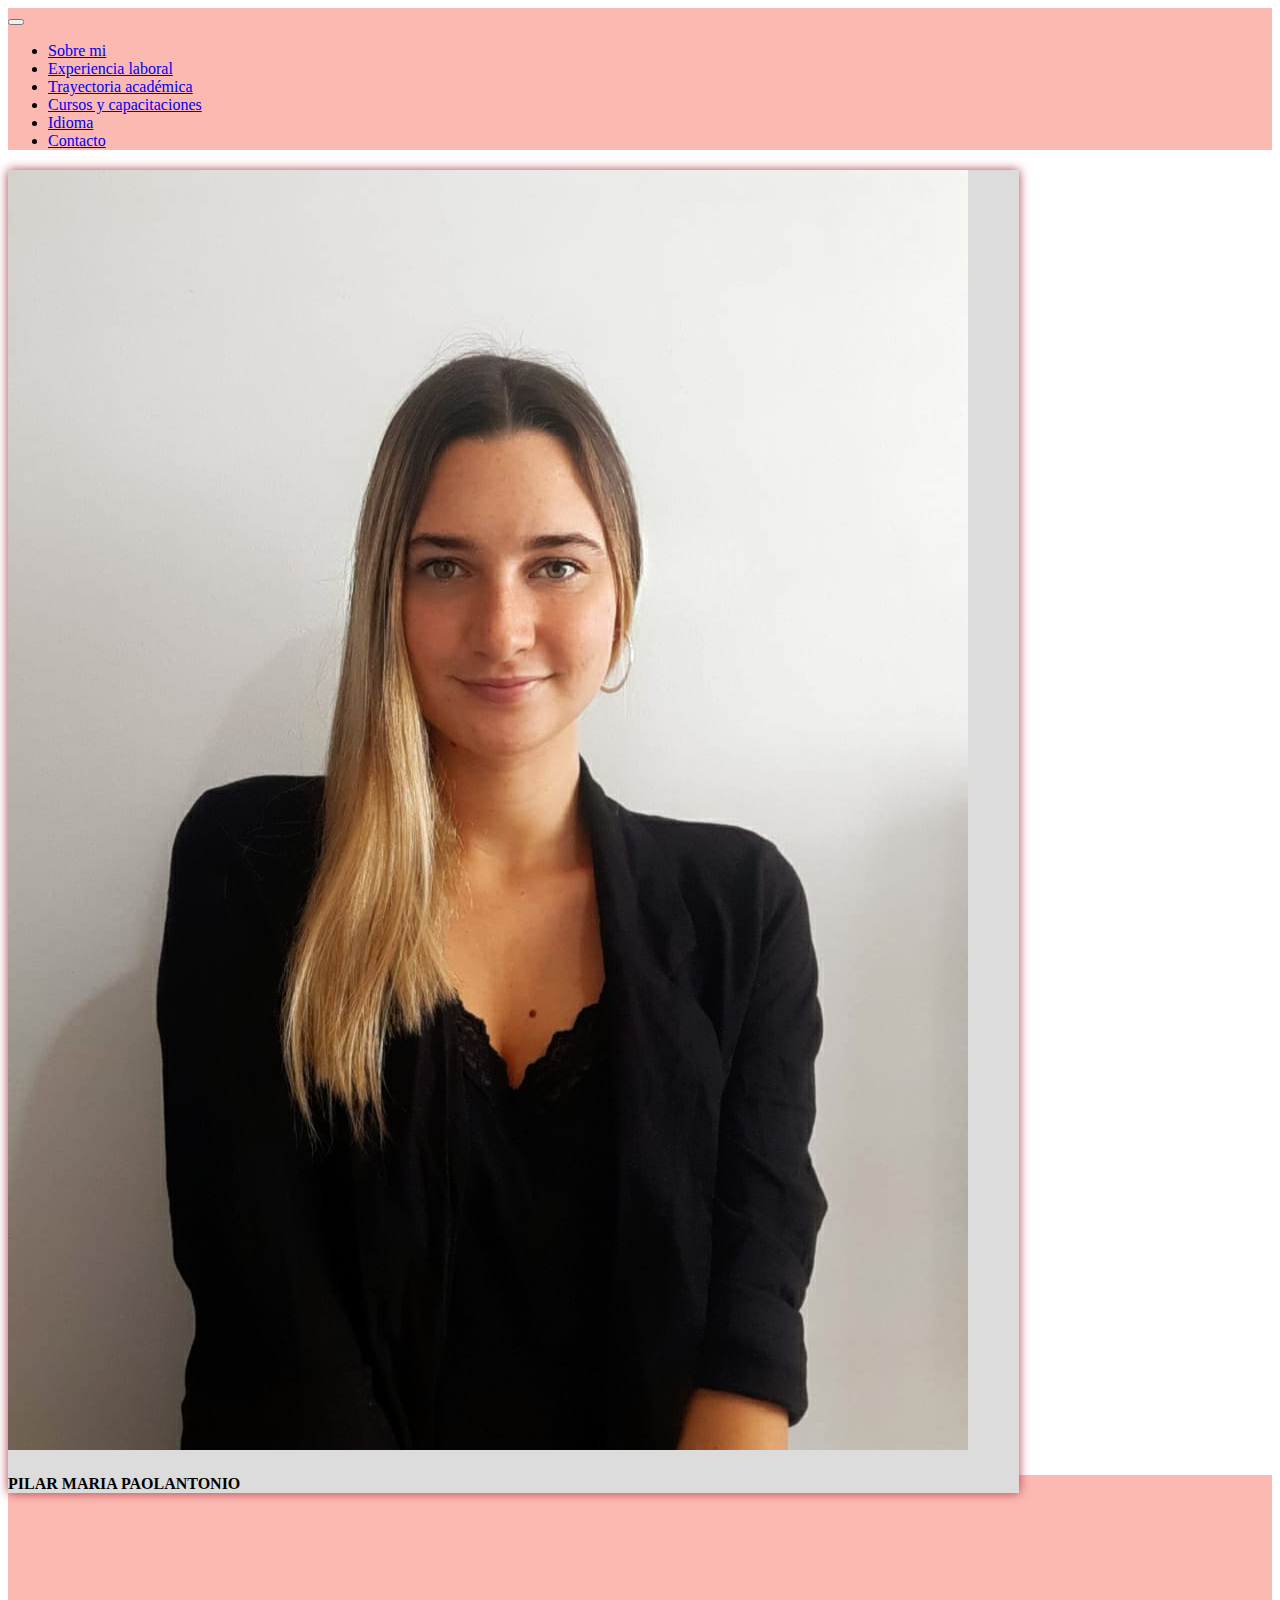
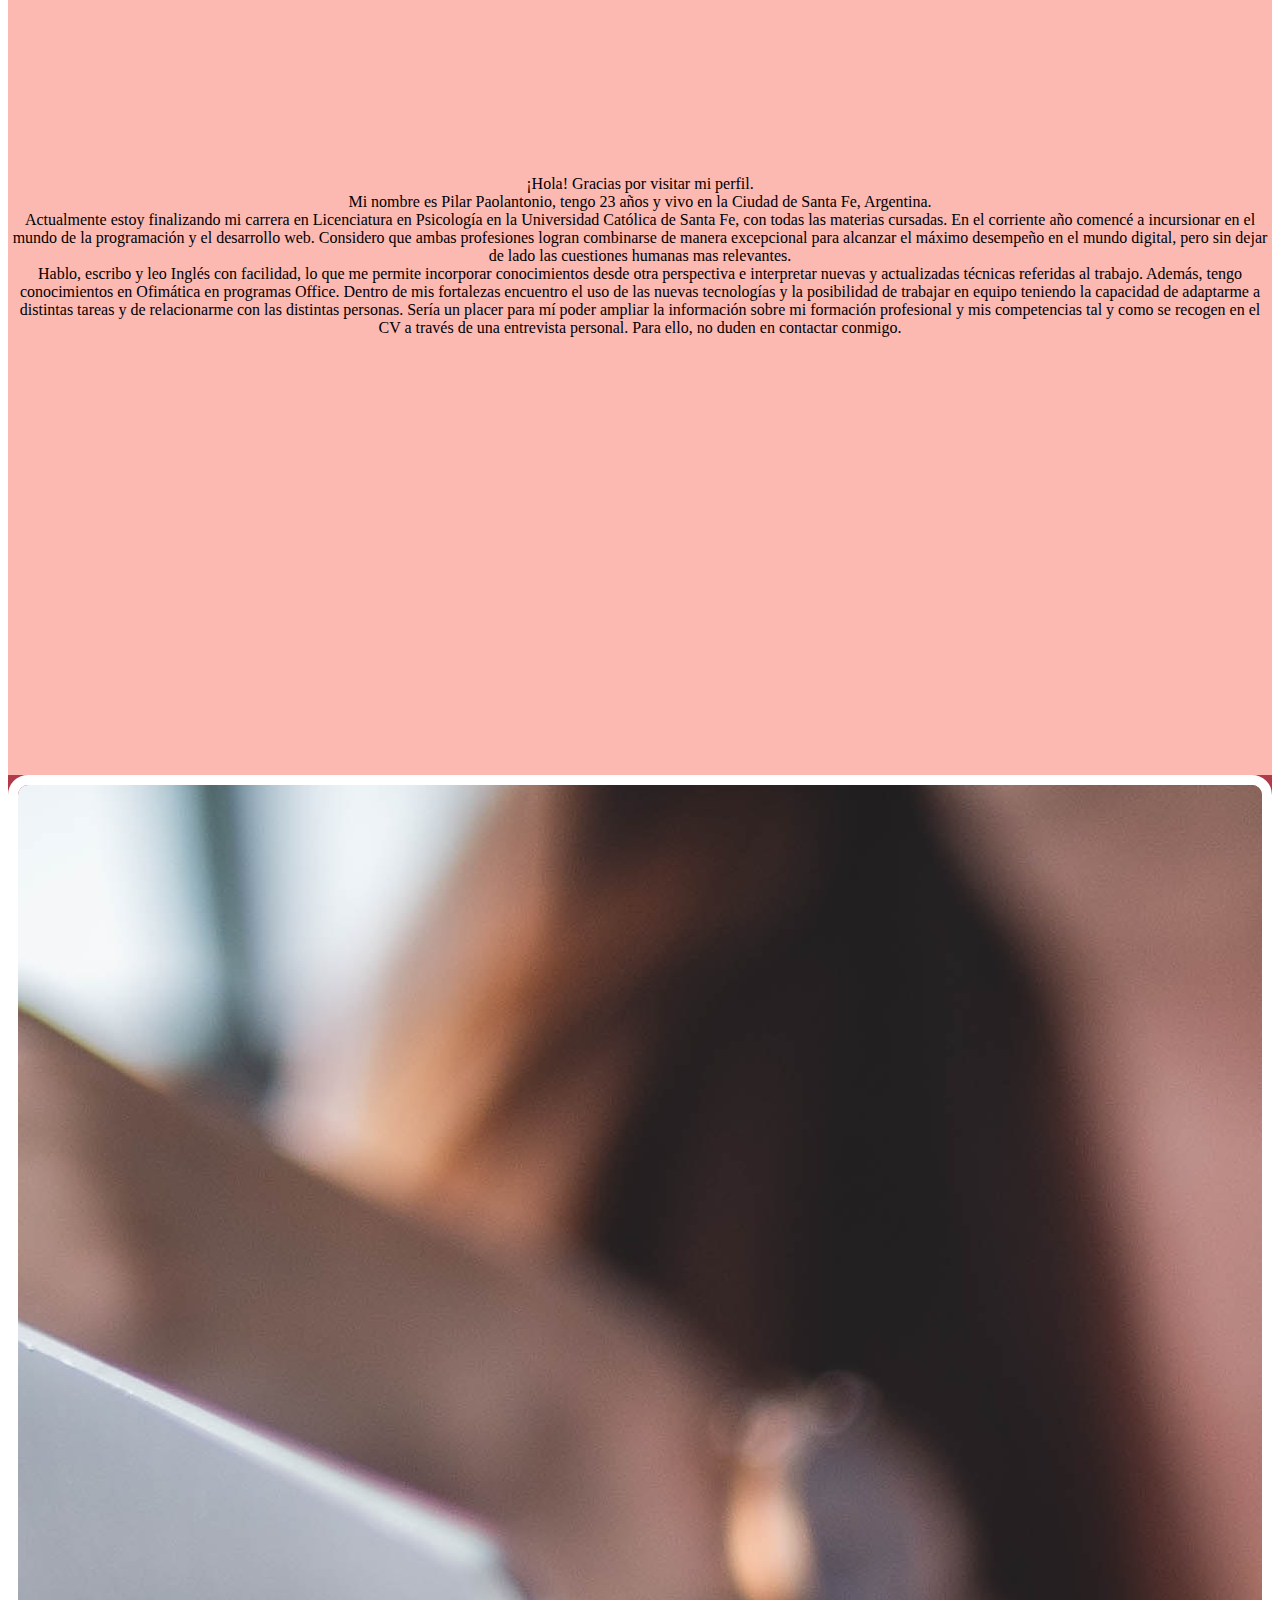
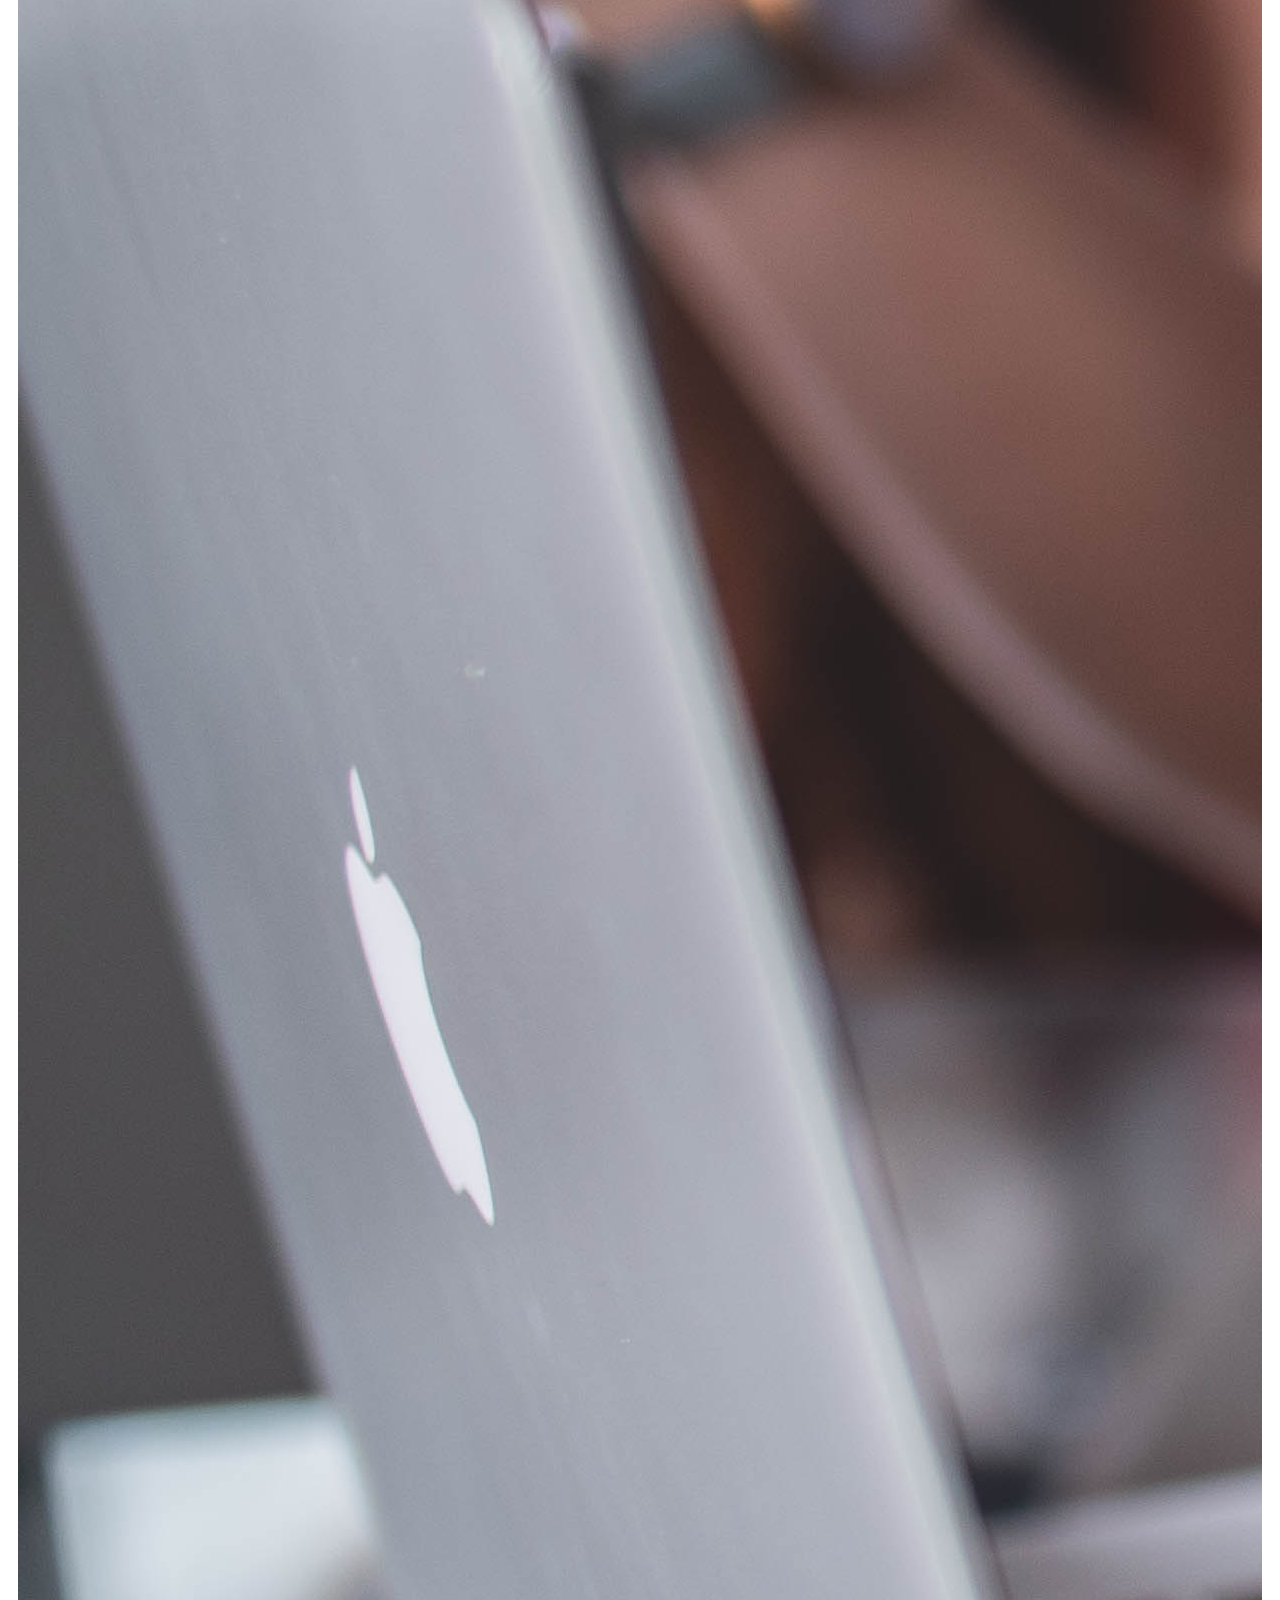
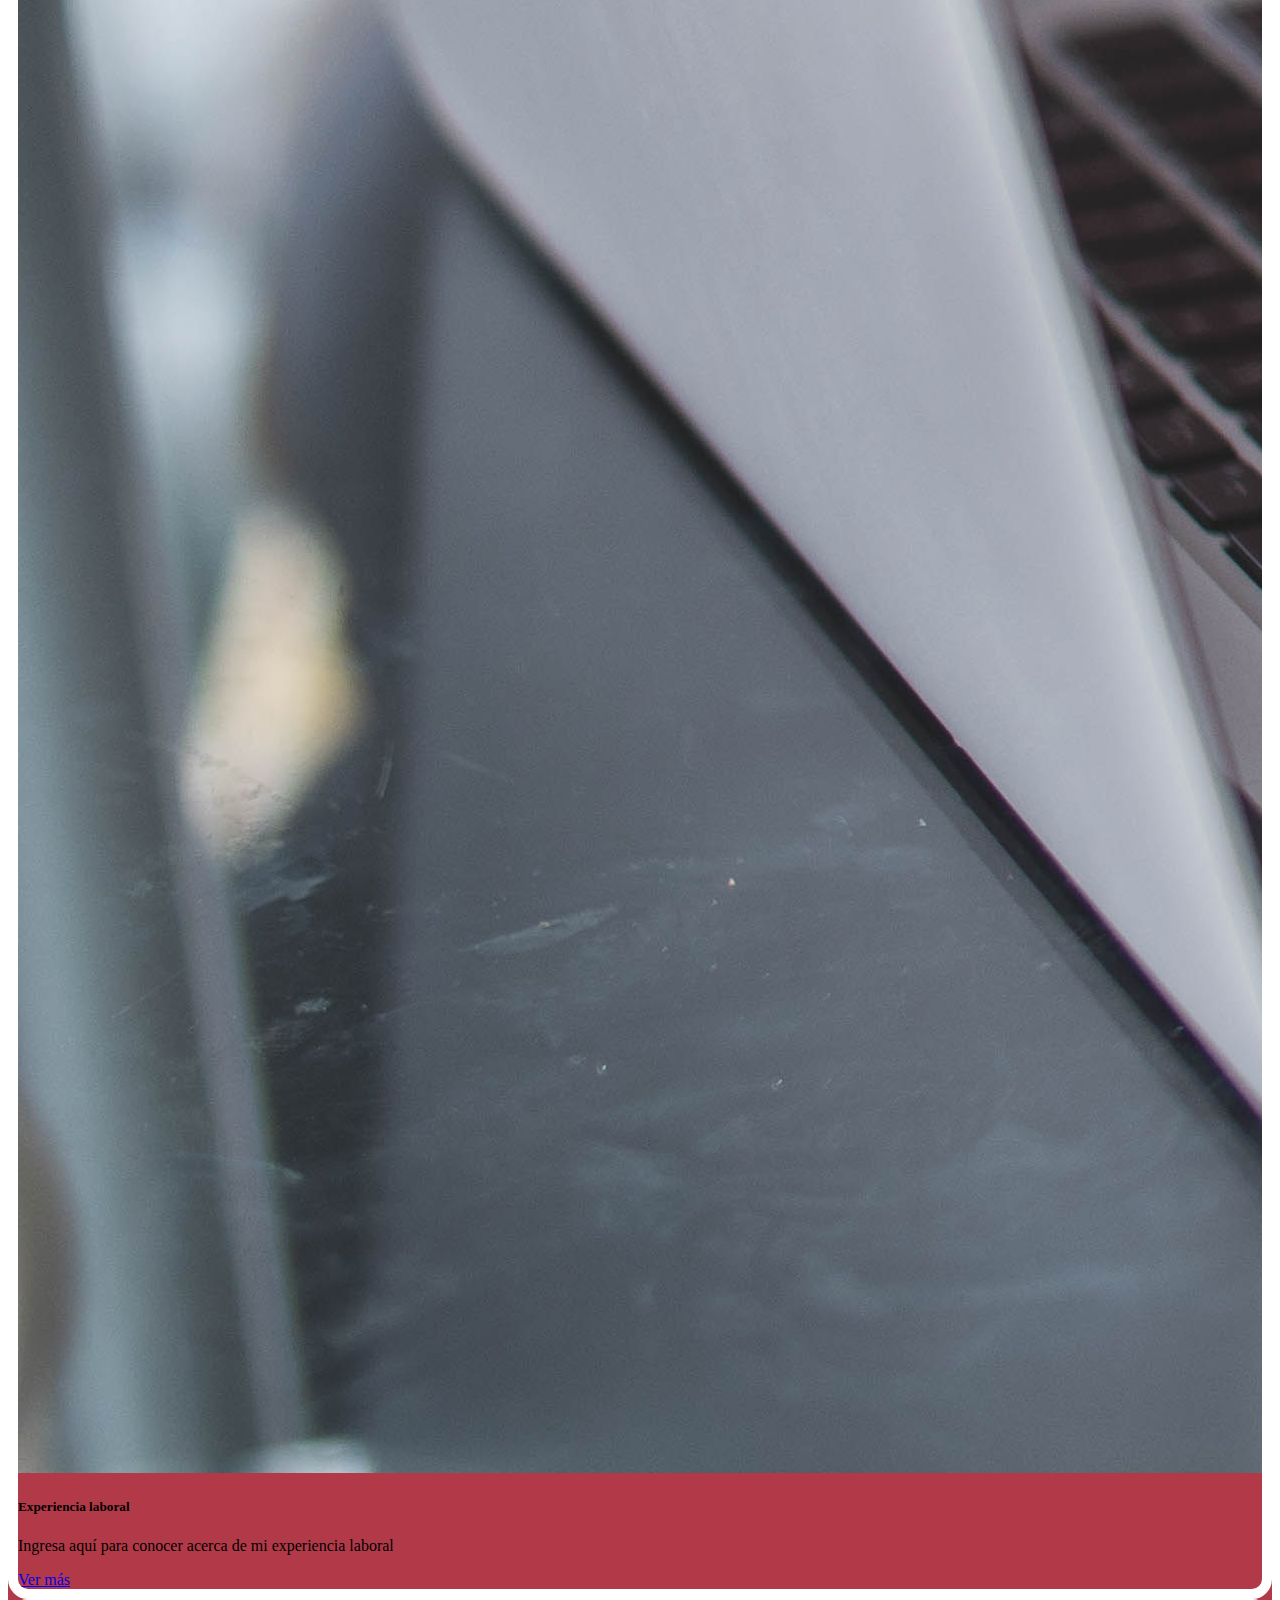
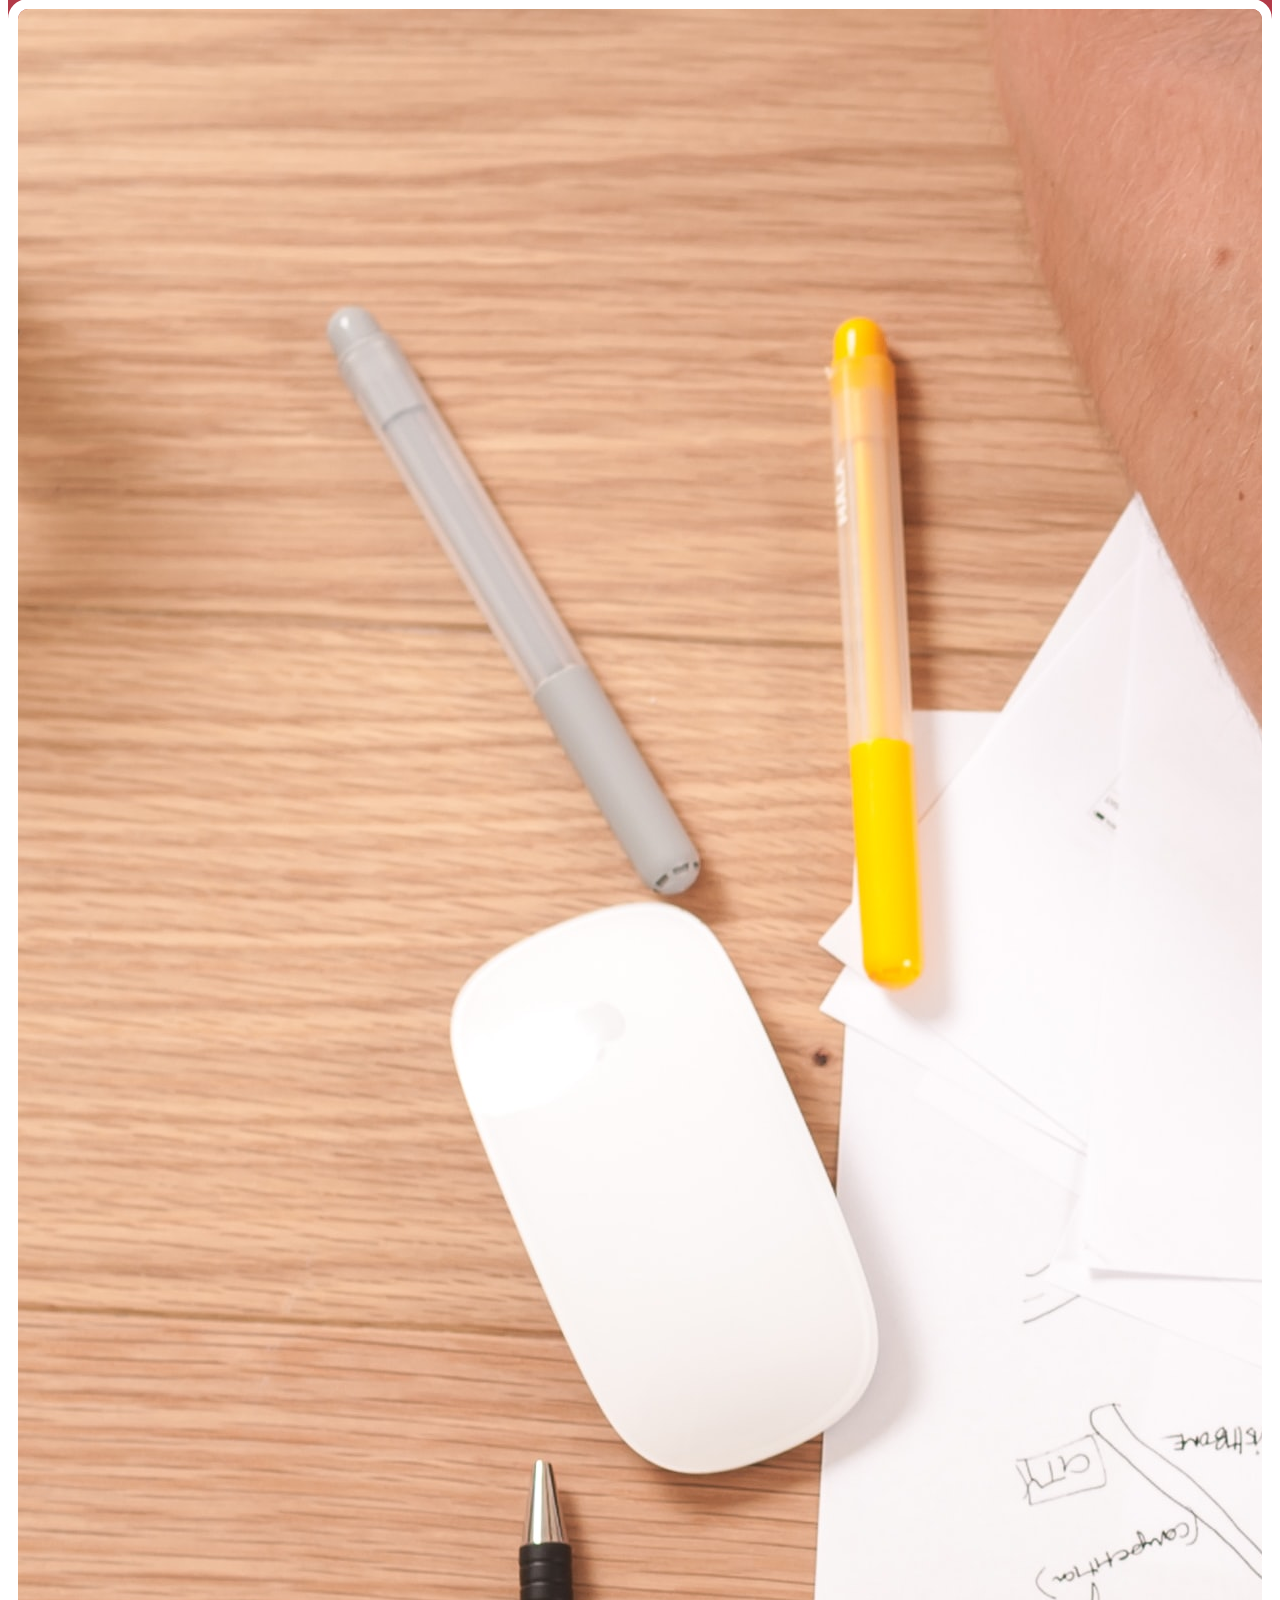
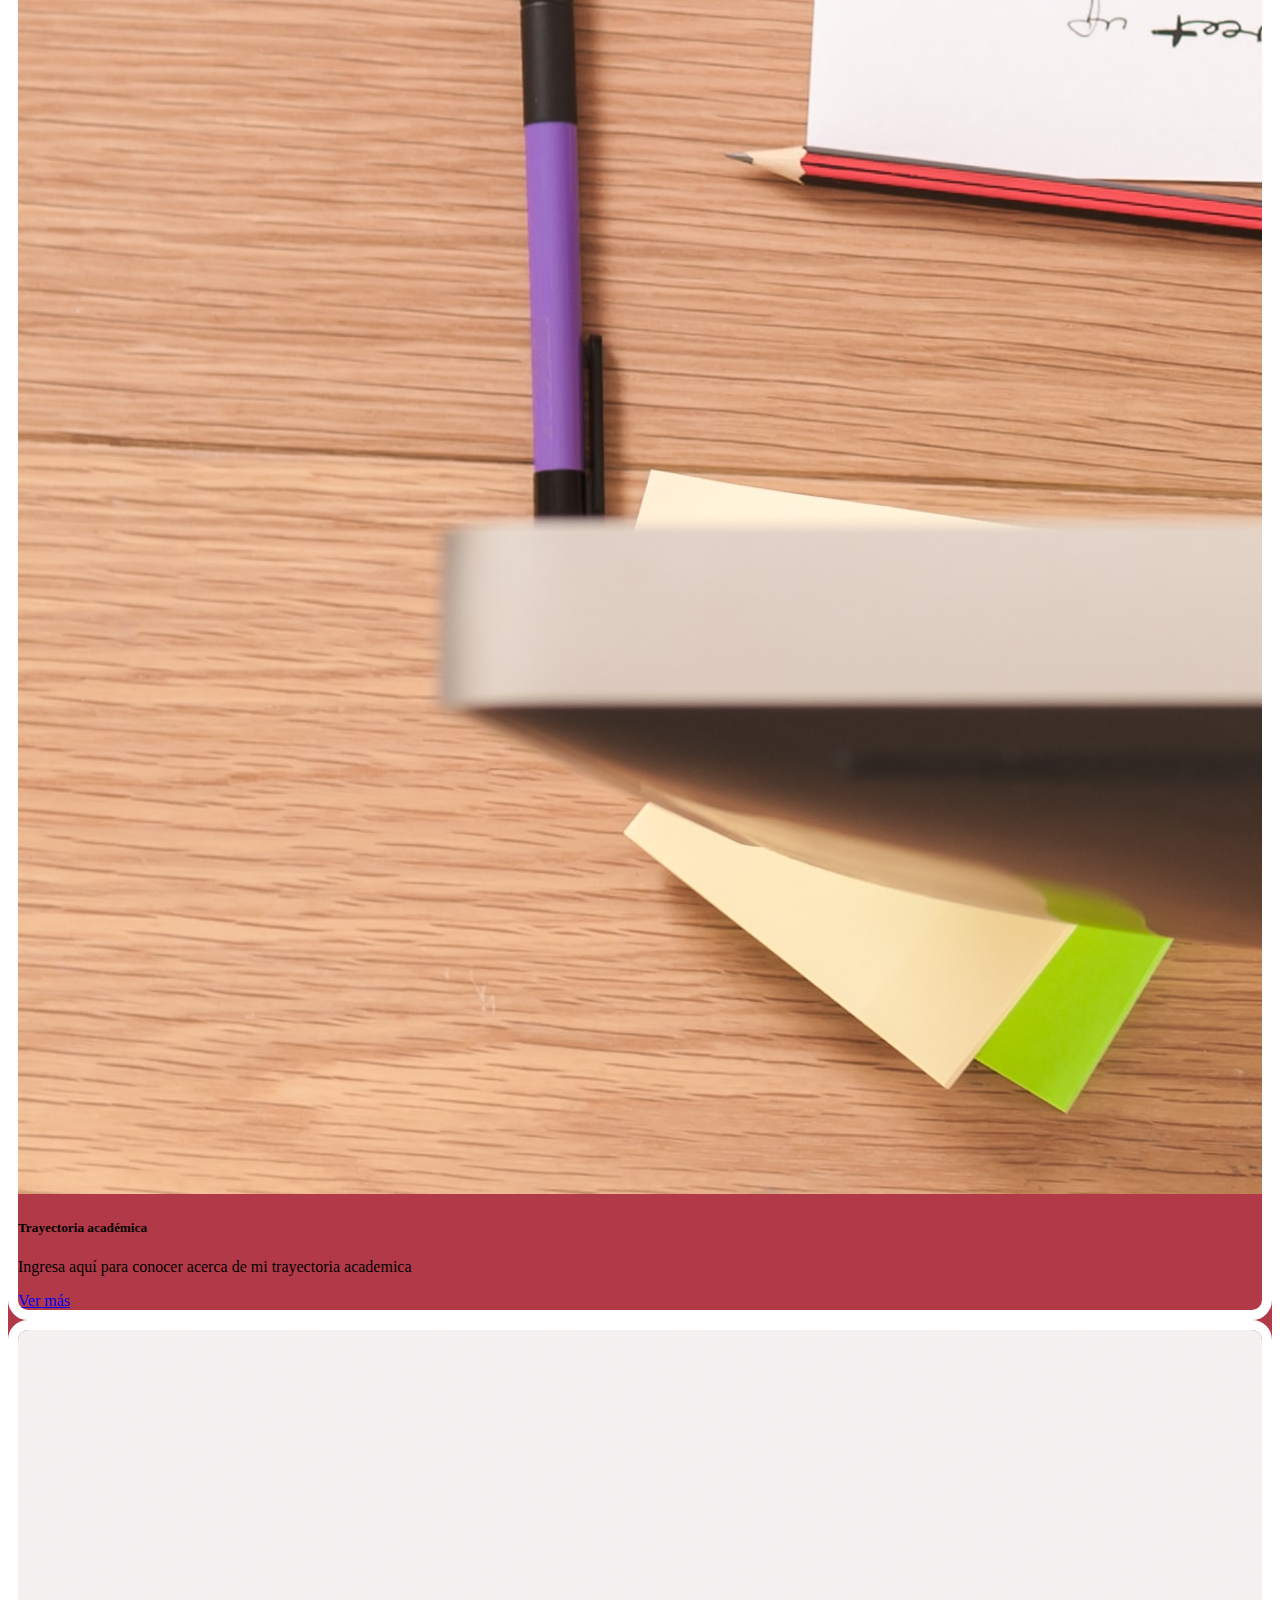
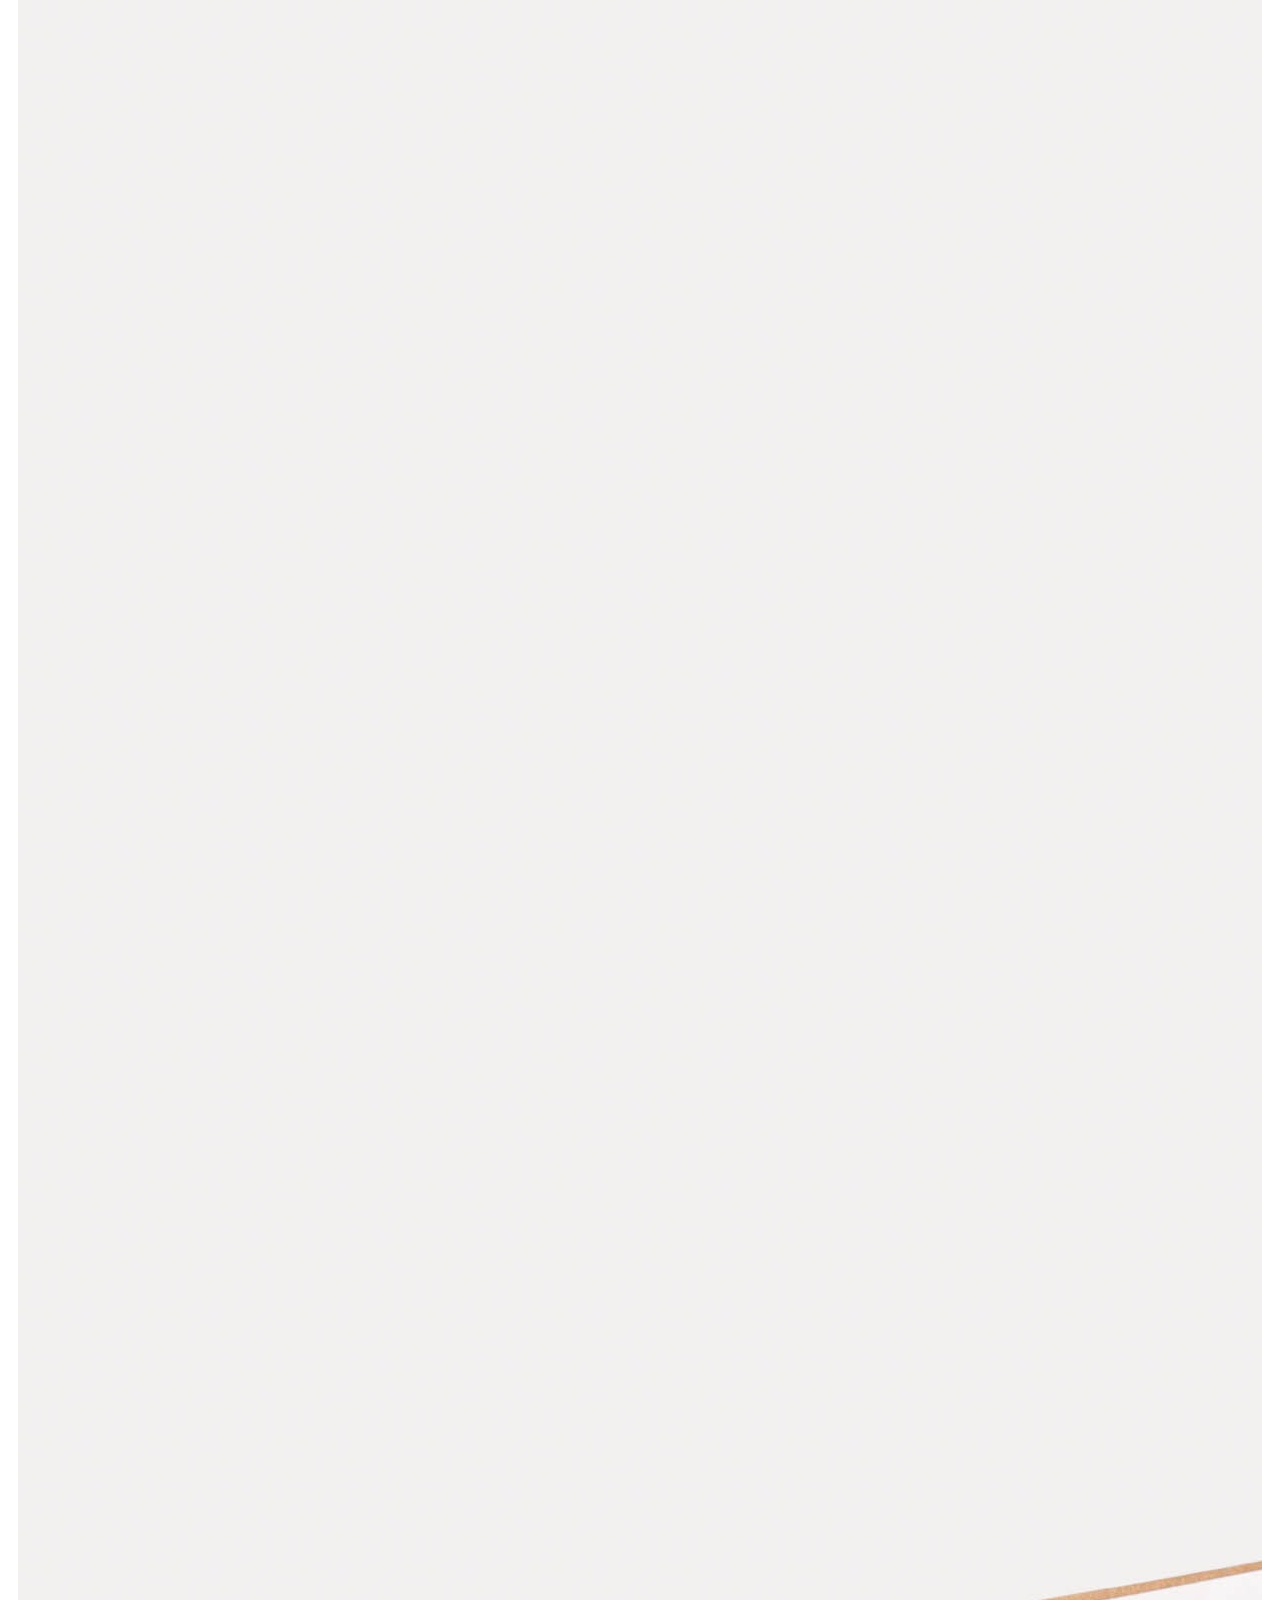
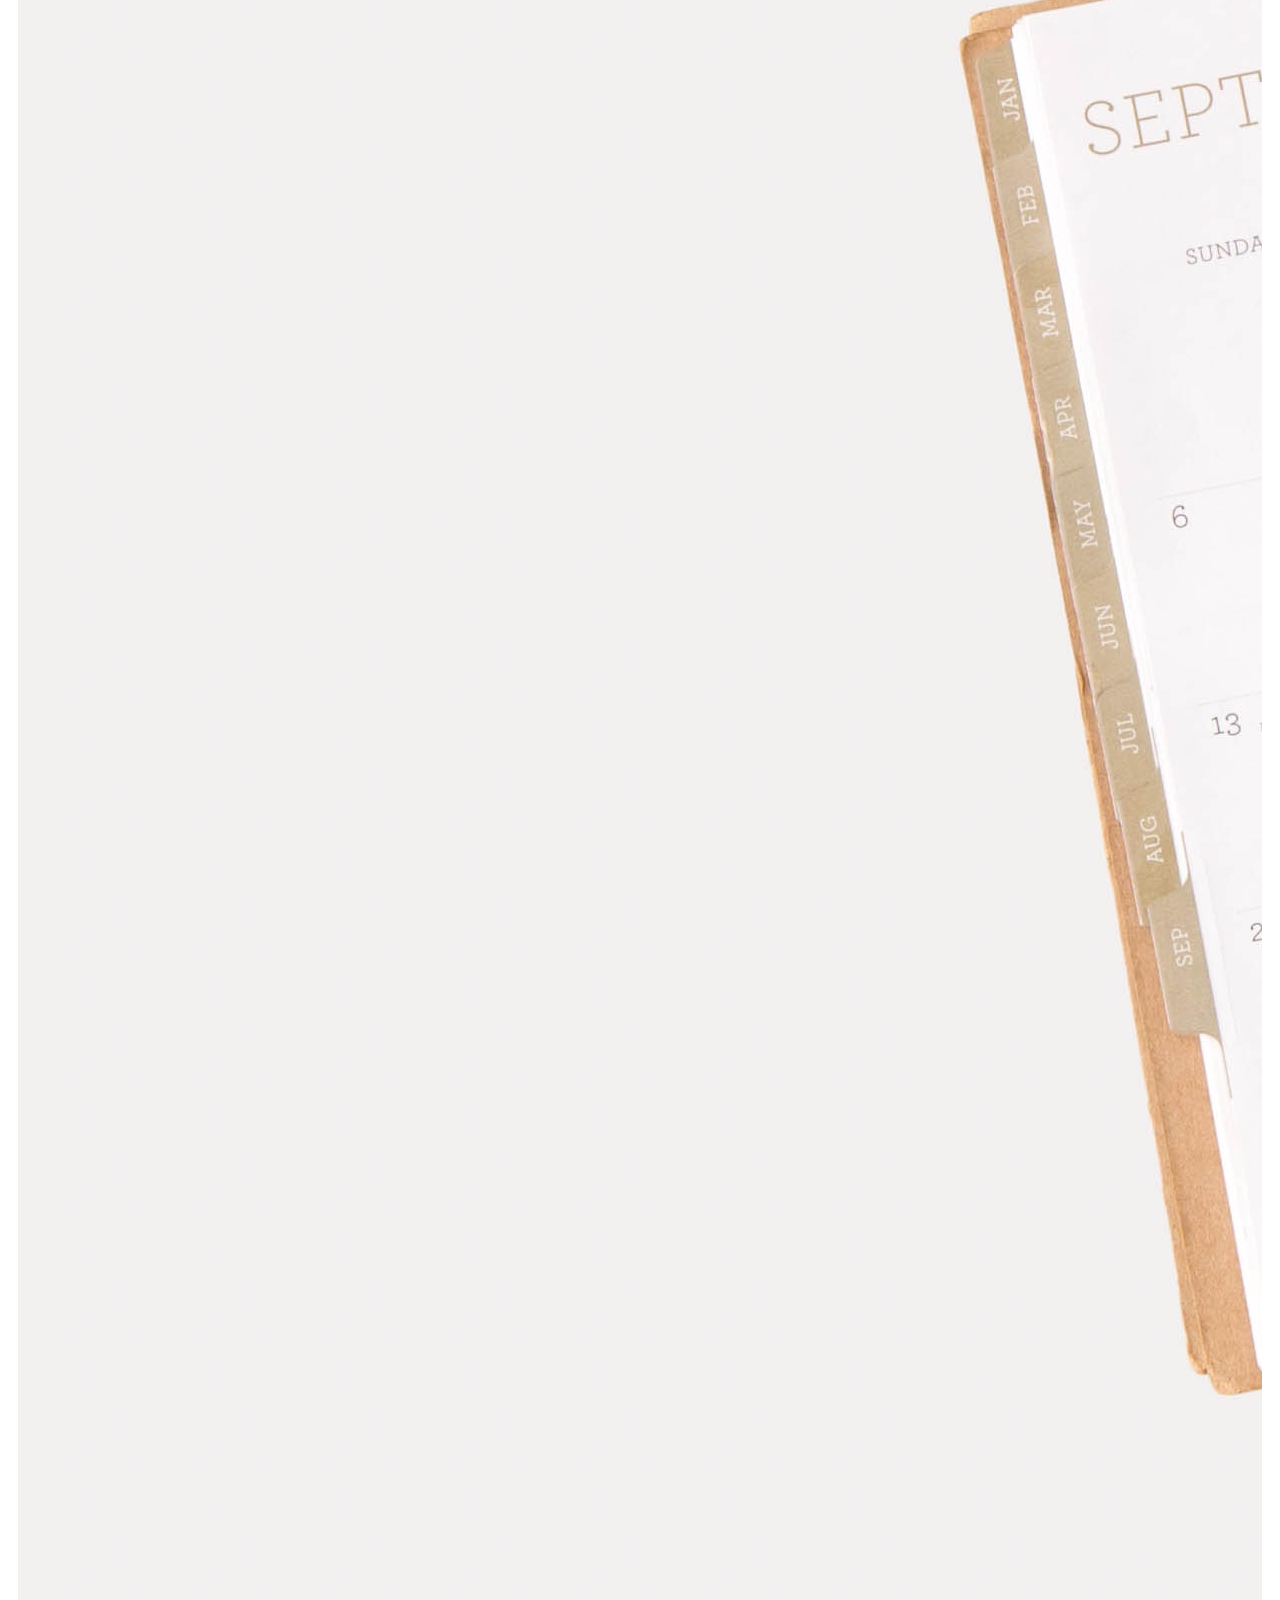
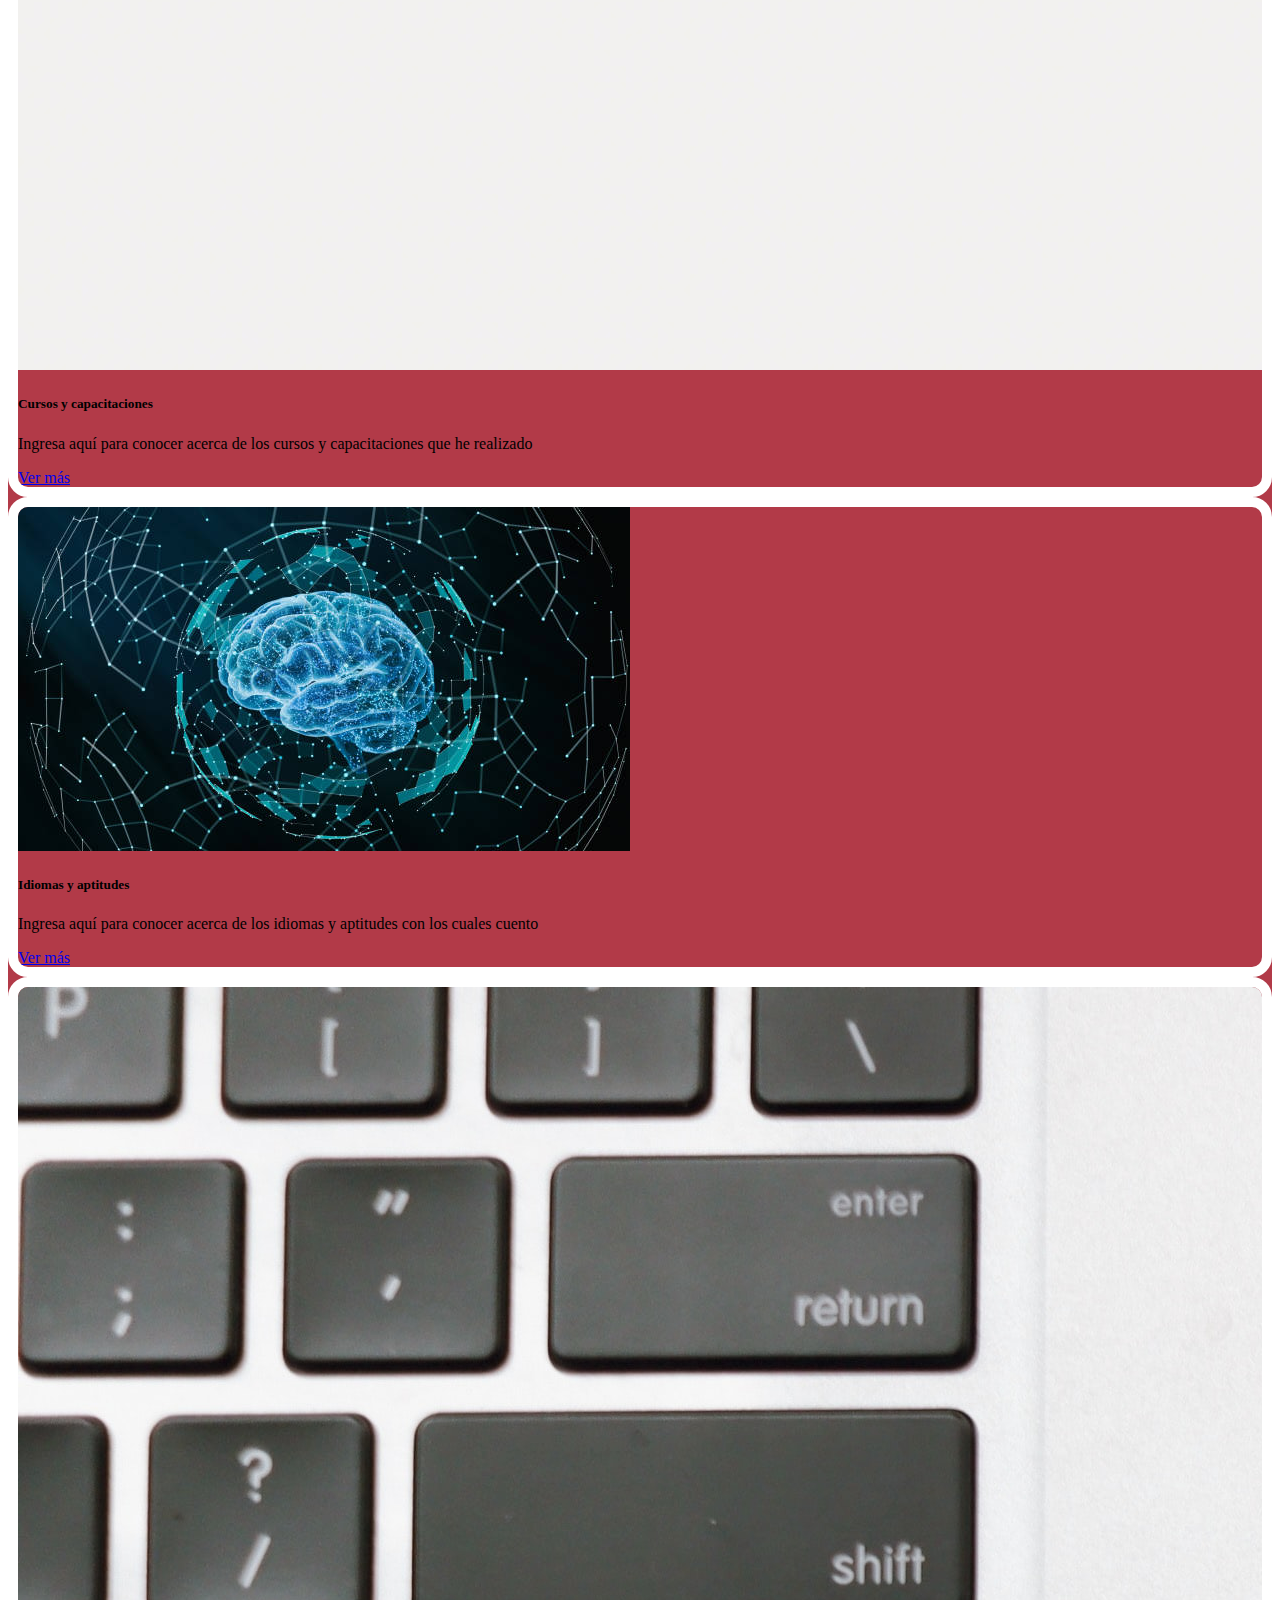
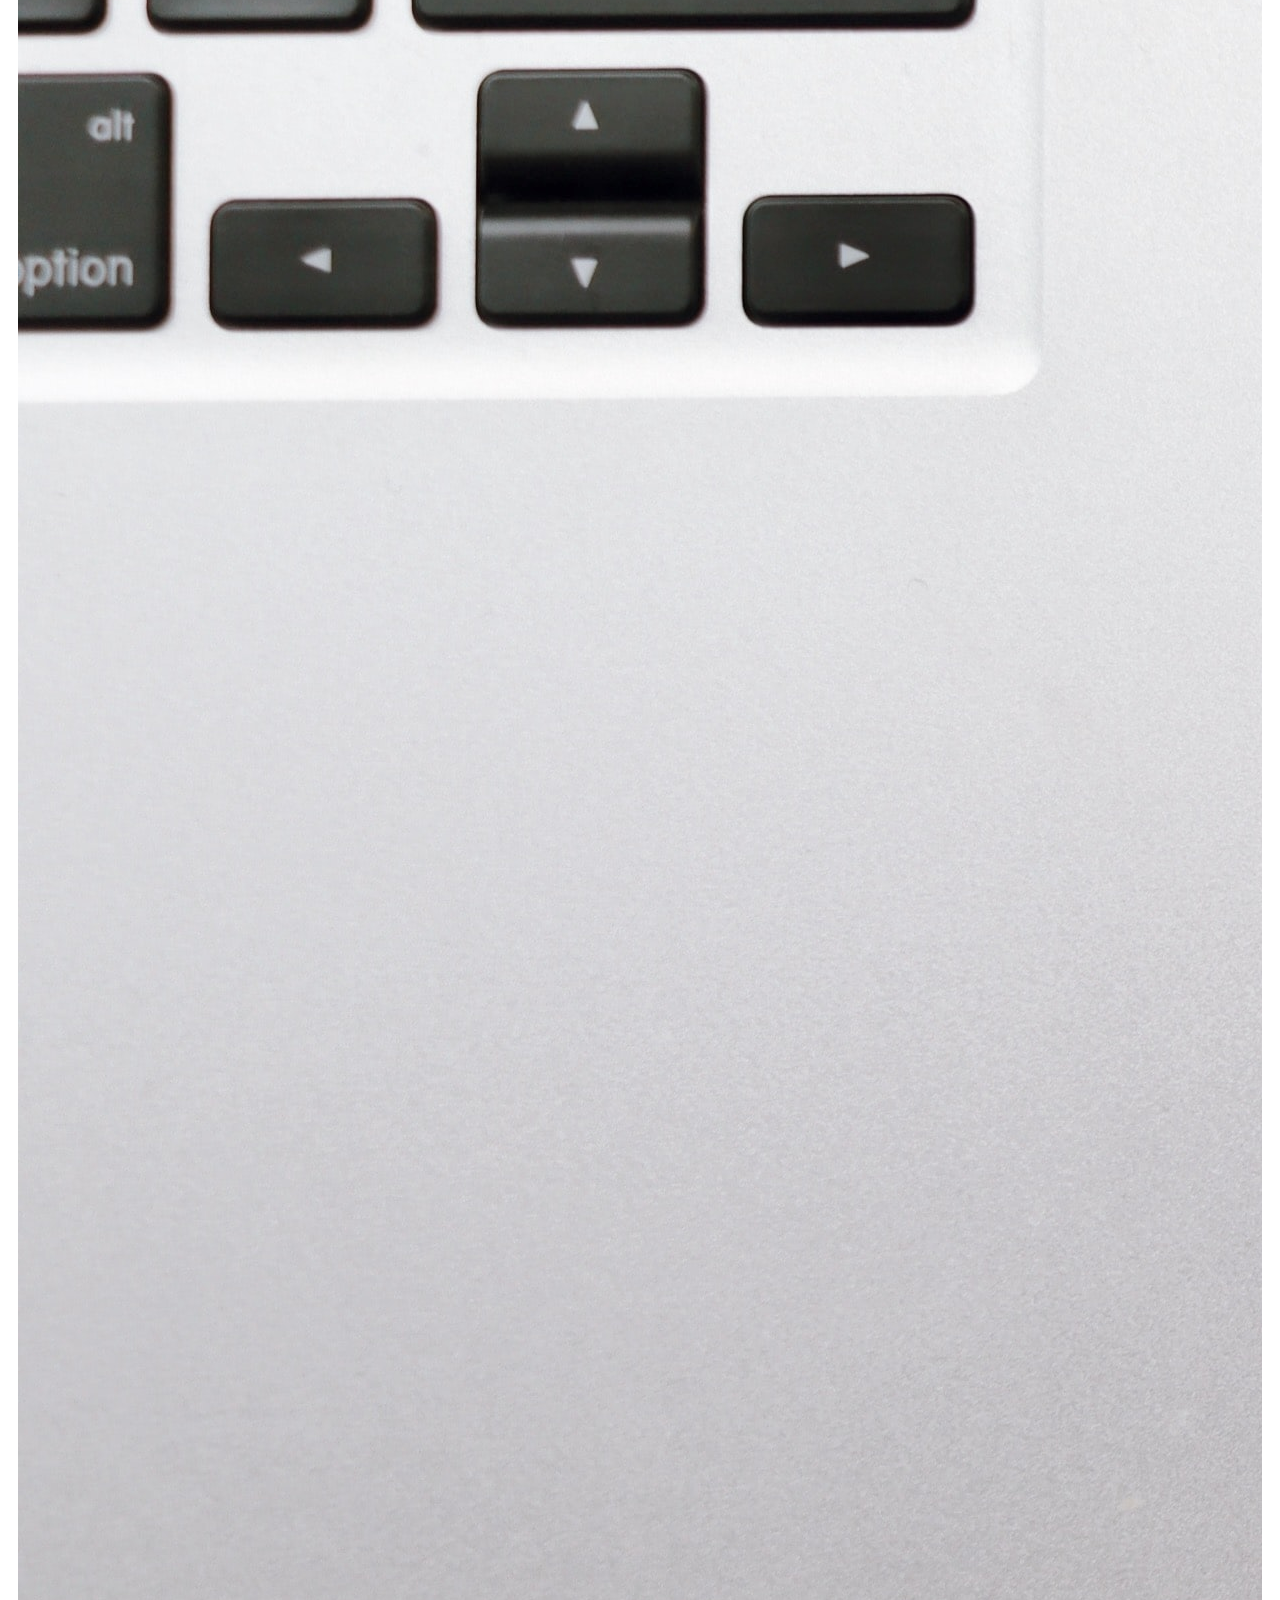
==== index.html @ ef1157c4 "cambie nombre a index" ====
<!doctype html>
<html lang="en">
  <head>
    <meta charset="utf-8">
    <meta name="viewport" content="width=device-width, initial-scale=1">
    <title>Pilar Maria Paolantonio</title>
    <link href="https://cdn.jsdelivr.net/npm/bootstrap@5.2.0/dist/css/bootstrap.min.css" rel="stylesheet" integrity="sha384-gH2yIJqKdNHPEq0n4Mqa/HGKIhSkIHeL5AyhkYV8i59U5AR6csBvApHHNl/vI1Bx" crossorigin="anonymous">

    <link href="Css/main.css" rel="stylesheet">

</head>

  <body>


    <!--NAVBAR-->


    <nav class="navbar navbar-expand-sm navbar-dark">
      <div class="container-fluid">

        <button class="navbar-toggler" 
          type="button" 
          data-toggle="collapse" 
          data-target="#navbarSupportedContent"
          aria-controls="navbarSupportedContent"
          aria-expanded="false"
          aria-label="Toogle navigation">

          <span class="navbar-toggler-icon"></span>
        </button>

        <div class="collapse navbar-collapse" id="navbarSupportedContent">
            <ul class="navbar-nav mx-auto">
              <li class="nav-item"><a class="nav-link" href="#presen">Sobre mi</a></li>
              <li class="nav-item"><a class="nav-link" href="Experiencia laboral.html">Experiencia laboral</a></li>
              <li class="nav-item"><a class="nav-link" href="Trayectoria académica.html">Trayectoria académica</a></li>
              <li class="nav-item"><a class="nav-link" href="Cursos y capacitaciones.html">Cursos y capacitaciones</a></li>
              <li class="nav-item"><a class="nav-link" href="Idiomas.html">Idioma</a></li>
              <li class="nav-item"><a class="nav-link" href="Contacto.html">Contacto</a></li>
            </ul>
        </div>
      </div>
    </nav>
    
    <!--RIBBON-->

<div id="ribbon" class="container-fluid">
  <div id="foto" class="container-fluid"> 

    <div class="row align-items-center">
      <div class="col-sm p-3">
        <img src="Img/pilar.jpeg" class="w-75 mx-auto d-block">
      </div>

      <div class="col-sm p-3 text-center">
        <h4>PILAR MARIA PAOLANTONIO</h4>
      </div>
  </div>
</div>
</div>


<!--PRESENTACION-->

<div class="presentacion" id="presen">¡Hola! Gracias por visitar mi perfil. 
  
  <br>
  
  Mi nombre es Pilar Paolantonio, tengo 23 años y vivo
  en la Ciudad de Santa Fe, Argentina. 
  <br>
  Actualmente estoy finalizando mi carrera en Licenciatura en Psicología en la Universidad Católica de Santa Fe,
  con todas las materias cursadas. En el 
  corriente año comencé a incursionar en el mundo de la programación y el desarrollo web. 
  
  Considero que ambas profesiones logran
  combinarse de manera excepcional para alcanzar el máximo desempeño en el mundo digital,
  pero sin dejar de lado las cuestiones humanas mas relevantes.

 <br>

 Hablo, escribo y leo Inglés con facilidad, lo que me permite incorporar conocimientos desde otra perspectiva e interpretar nuevas y actualizadas técnicas referidas al trabajo. Además, tengo conocimientos en Ofimática en programas Office. 
Dentro de mis fortalezas encuentro el uso de las nuevas tecnologías y la posibilidad de trabajar en equipo teniendo la capacidad de adaptarme a distintas tareas y de relacionarme con las distintas personas. 
Sería un placer para mí poder ampliar la información sobre mi formación profesional y mis competencias tal y como se recogen en el CV a través de una entrevista personal. Para ello, no duden en contactar conmigo.

</div>

<!--TARJETAS-->
    <div id="tarjetas">
      <div class="container-md p-5">
        <div class="row pt-5">
        </div>

        <div class="row">
            <div class="col-sm">
                <div class="card w-100 card-border mb-5">
                   <img src="Img/trabajo.jpg" class="card-img-top" alt="...">
                <div class="card-body">
                  <h5 class="card-title">Experiencia laboral</h5>
                  <p class="card-text">Ingresa aquí para conocer acerca de mi experiencia laboral</p>
                           <a href="Experiencia laboral.html" class="btn btn-primary">Ver más</a>
                </div>
              </div>
            </div>

            <div class="col-sm">
              <div class="card w-100 card-border mb-5">
                 <img src="Img/trayectoria academica.jpg" class="card-img-top" alt="...">
              <div class="card-body">
                <h5 class="card-title">Trayectoria académica</h5>
                <p class="card-text">Ingresa aquí para conocer acerca de mi trayectoria academica</p>  <a href="Trayectoria académica.html" class="btn btn-primary">Ver más</a>
              </div>
            </div>
          </div>

          <div class="col-sm">
            <div class="card w-100 card-border mb-5">
               <img src="Img/cursos y capacitaciones.jpg" class="card-img-top" alt="...">
            <div class="card-body">
              <h5 class="card-title">Cursos y capacitaciones</h5>
              <p class="card-text">Ingresa aquí para conocer acerca de los cursos y capacitaciones que he realizado</p>    <a href="Cursos y capacitaciones.html" class="btn btn-primary">Ver más</a>
            </div>
          </div>
        </div>

        
        <div class="row">
          <div class="col-sm">
              <div class="card w-100 card-border mb-5">
                 <img src="Img/cerebro.jpg" class="card-img-top" alt="...">
              <div class="card-body">
                <h5 class="card-title">Idiomas y aptitudes</h5>
                <p class="card-text">Ingresa aquí para conocer acerca de los idiomas y aptitudes con los cuales cuento</p>     <a href="Idiomas.html" class="btn btn-primary">Ver más</a>
              </div>
            </div>
          </div>

    

        <div class="col-sm">
          <div class="card w-100 card-border mb-5">
             <img src="Img/contacto.jpg" class="card-img-top" alt="...">
          <div class="card-body">
            <h5 class="card-title">Contacto</h5>
            <p class="card-text">Ingresa aquí para ponernos en contacto</p>          <a href="Contacto.html" class="btn btn-primary">Ver más</a>
          </div>
        </div>
      </div>
        </div>
      </div>
    </div>



    <!--CARROUSEL-->
  
<div id="carouselprimero" class="carousel slide" data-bs-ride="carousel" >
  <div class="carousel-inner">
    <div class="carousel-item active" data-bs-interval="10000">
      <a href="https://www.facebook.com/"><img src="Img/1.jpg" class="d-block w-100" alt=""></a>
    </div>
    <div class="carousel-item" data-bs-interval="10000">
      <a href="https://www.linkedin.com/in/pilar-paolantonio-7b3883208/"><img src="Img/2.jpg" class="d-block w-100" alt="">
      </a>
      </div>
    <div class="carousel-item" data-bs-interval="10000">
      <a href="https://www.instagram.com/pilupaolantonioo/"><img src="Img/3.jpg" class="d-block w-100" alt=""></a>
    </div>
  </div>

  <button class="carousel-control-prev" type="button" data-bs-target="#carouselExampleControls" data-bs-slide="prev">
    <span class="carousel-control-prev-icon" aria-hidden="true"></span>
    <span class="visually-hidden">Previous</span>
  </button>
  <button class="carousel-control-next" type="button" data-bs-target="#carouselExampleControls" data-bs-slide="next">
    <span class="carousel-control-next-icon" aria-hidden="true"></span>
    <span class="visually-hidden">Next</span>
  </button>
</div>


<!--FOOTER CONTACTO-->





    
    <script src="https://cdn.jsdelivr.net/npm/bootstrap@5.0.1/dist/js/bootstrap.bundle.min.js" integrity="sha384-gtEjrD/SeCtmISkJkNUaaKMoLD0//ElJ19smozuHV6z3Iehds+3Ulb9Bn9Plx0x4" crossorigin= "anonymous"></script>
 
 
 
  </body>
</html>
---- Css/main.css ----
#ribbon ::after{
    content: '';
    background-color: transparent;
    display: block;
    height: -30px;
    width: 0%;
    margin: 0 auto;
    left: auto;
    position: relative;
}



#foto{
    background-color: gainsboro;
    position: relative;
    z-index: 10;
    box-shadow: 0 0 10px #B23A48;
    width: 80%;
    margin-bottom: -40px;
    margin-top: 20px;
}

#foto img{
    position: relative;
}

.navbar{
    background-color: #FCB9B2;
}

.presentacion{
    background-color: #FCB9B2;
    padding-top: 300px;
    text-align: center;
    height: 600px;
}


.carousel-inner{
    height: 500px;
}

.card-border{
    border: solid 10px white;
    border-radius: 20px;
    overflow: hidden;
    transition: all ease-out 0.2s;
}

.card-border:hover{
    transform: scale(1.05);
}

#tarjetas{
    background-color: #B23A48;
}
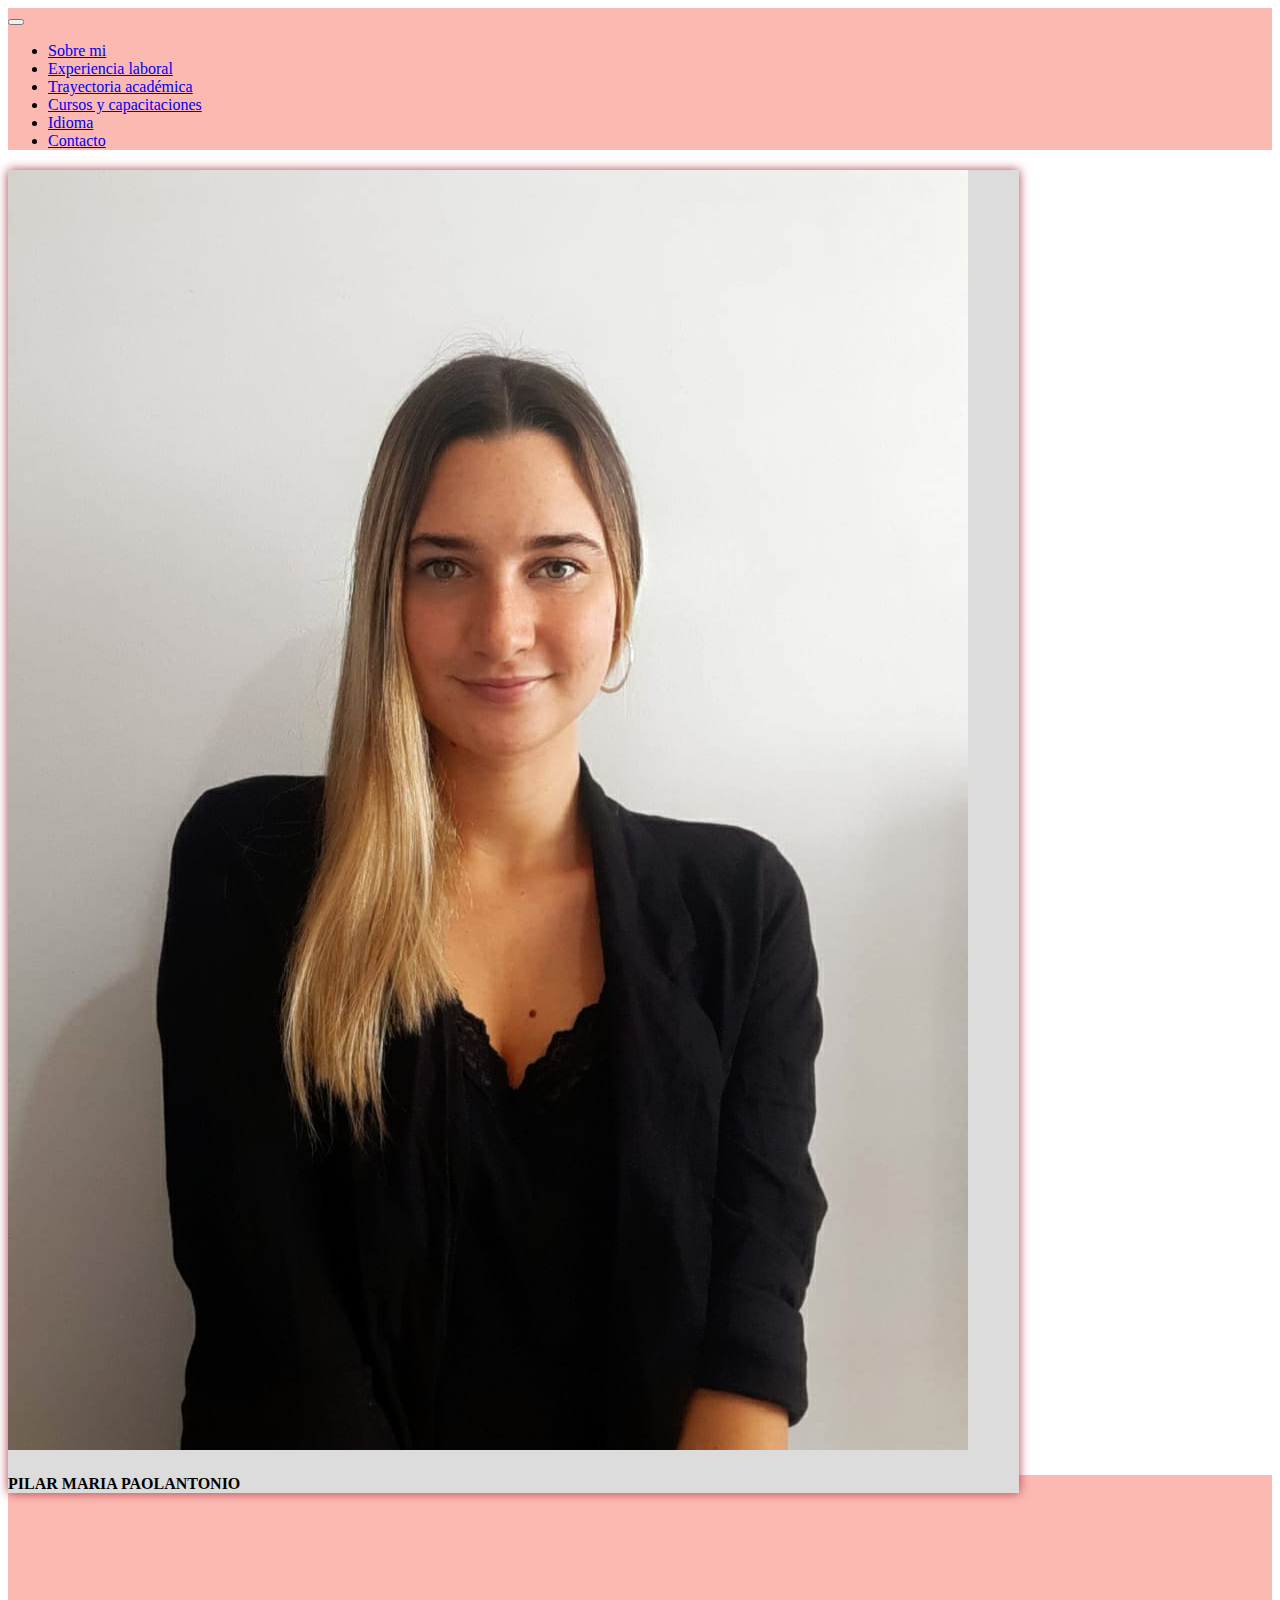
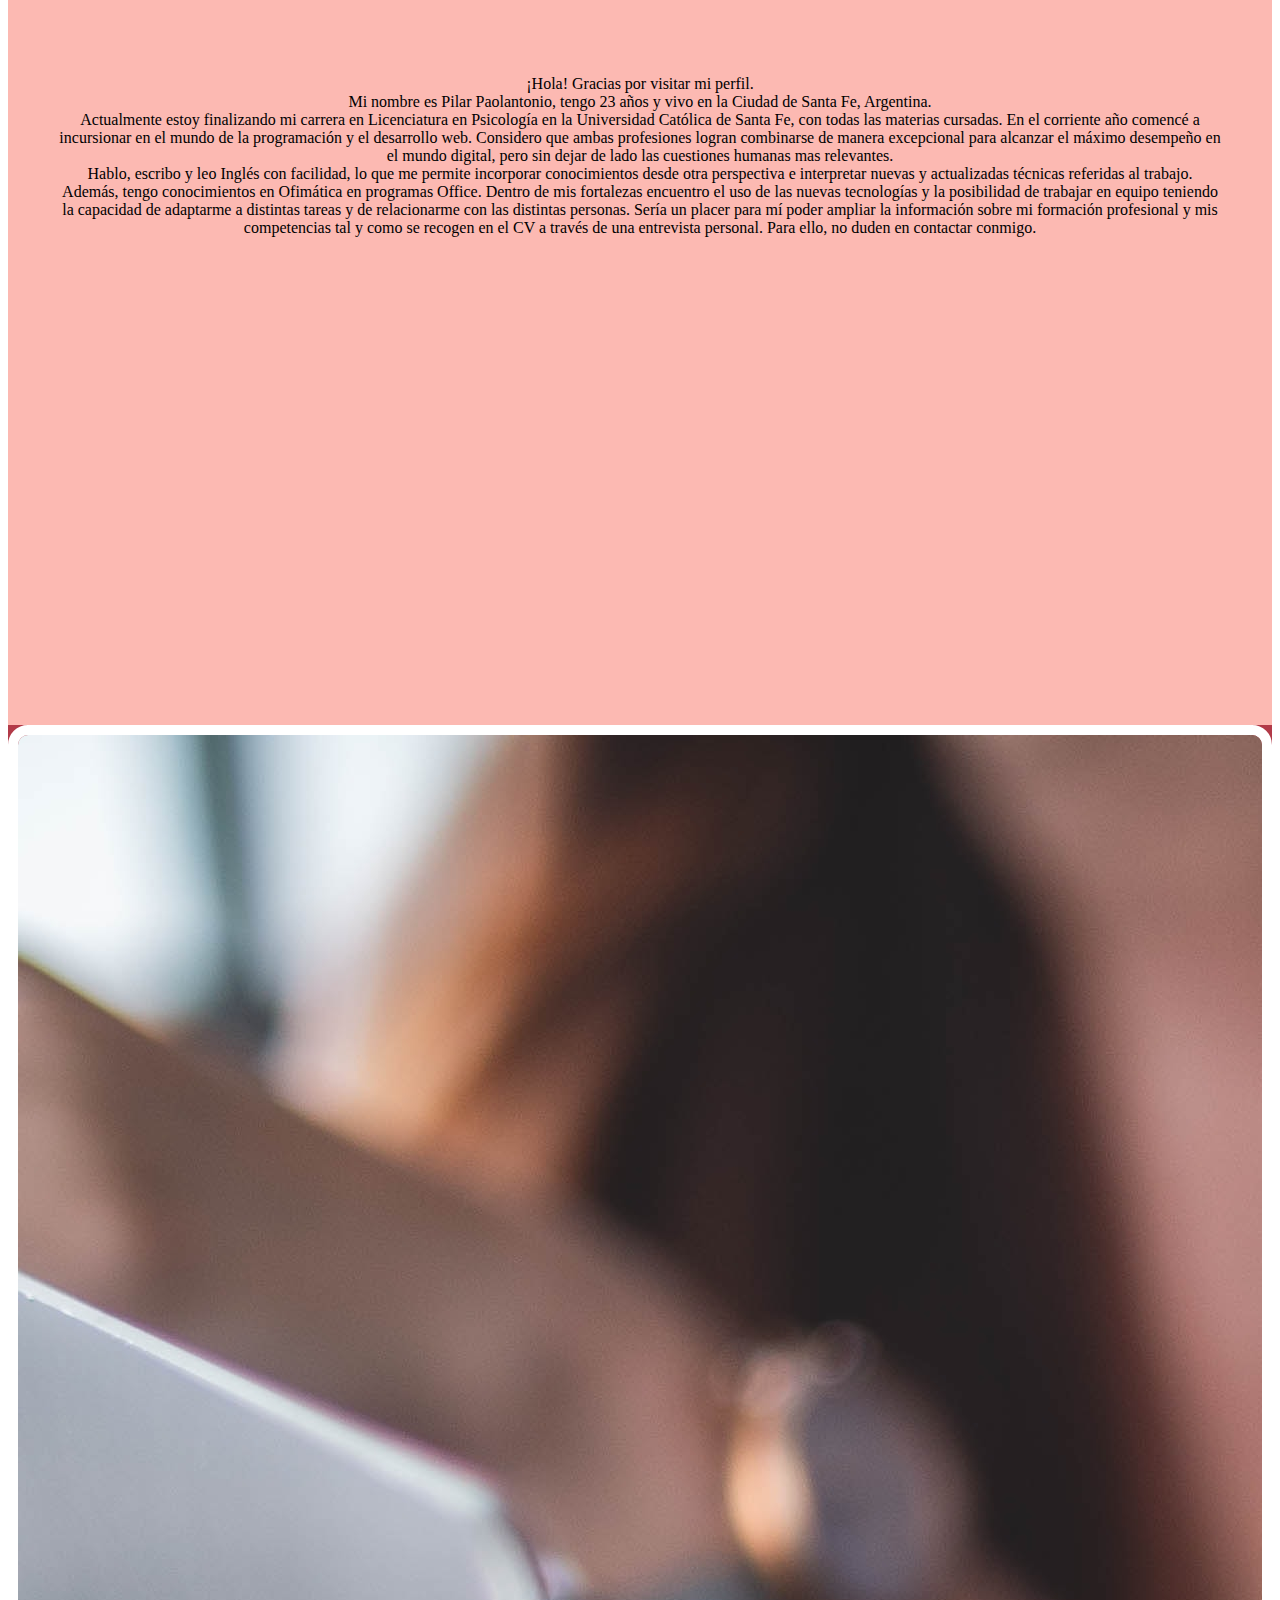
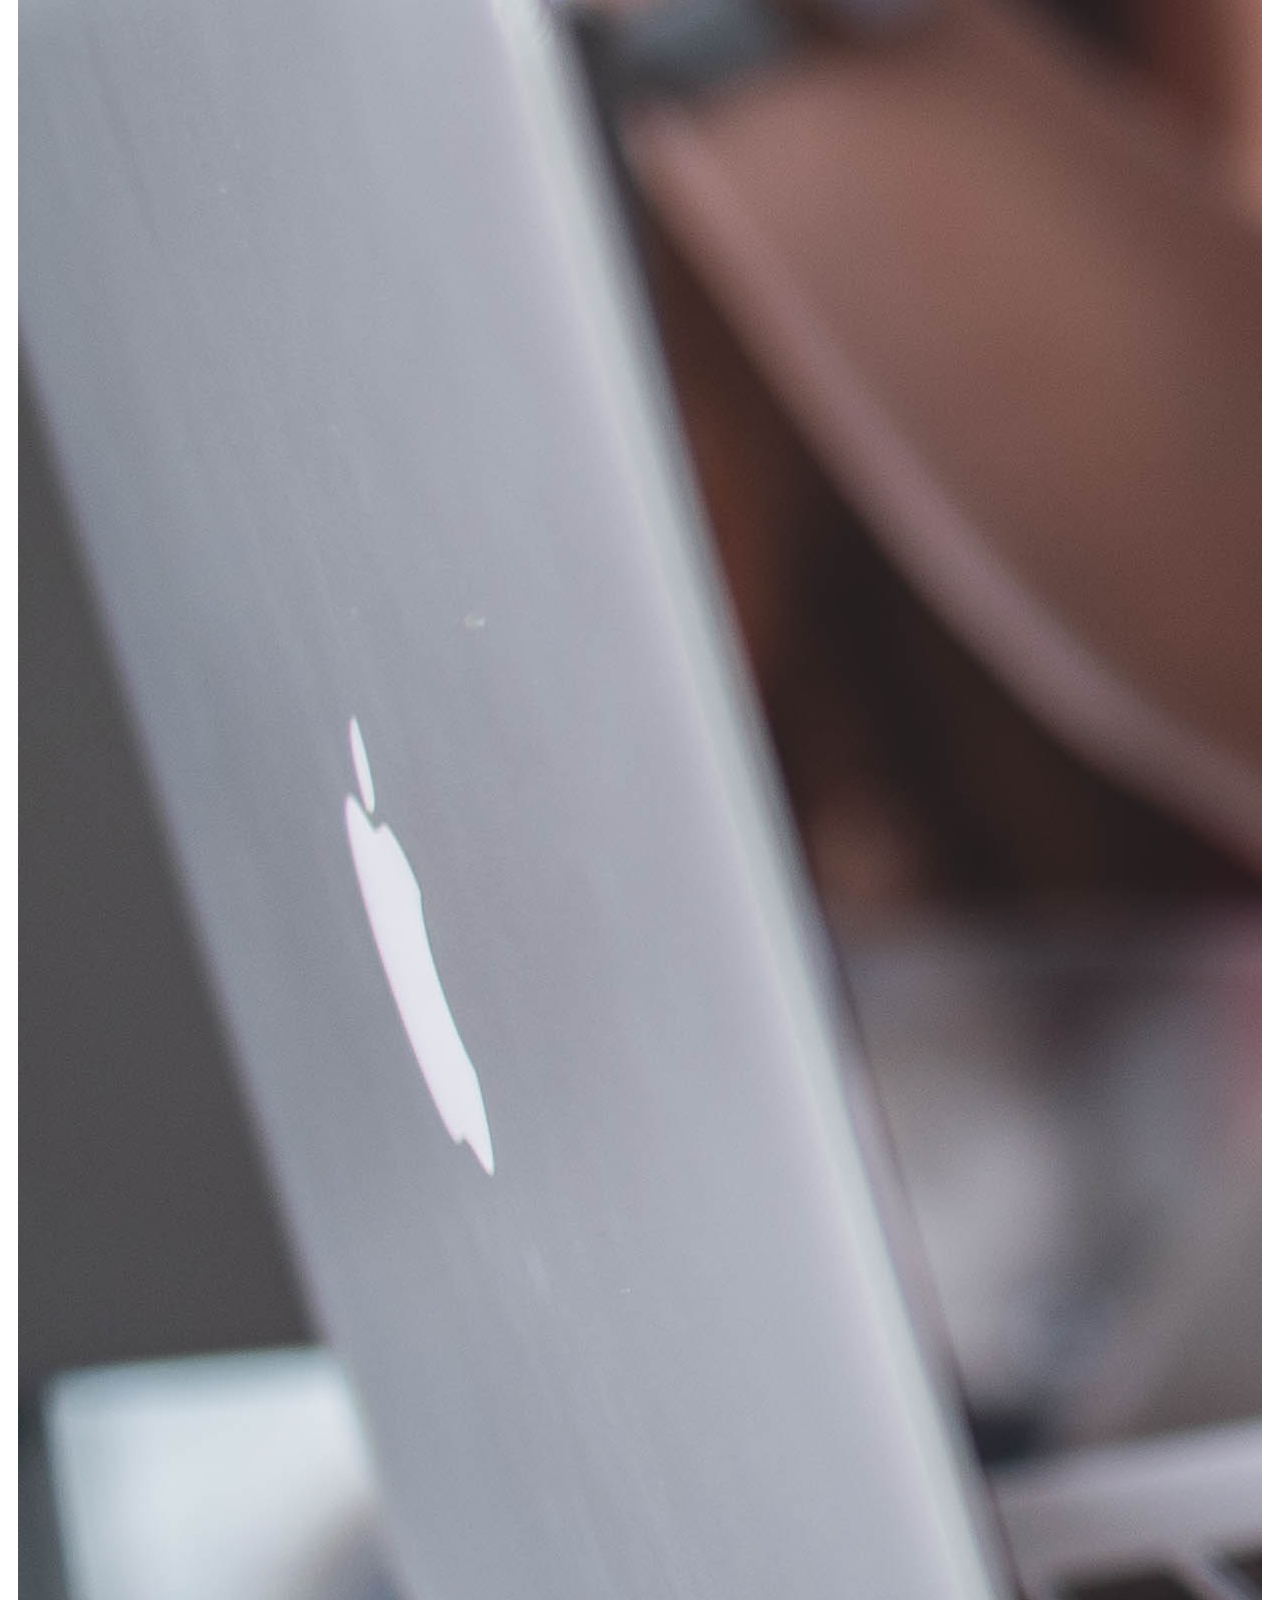
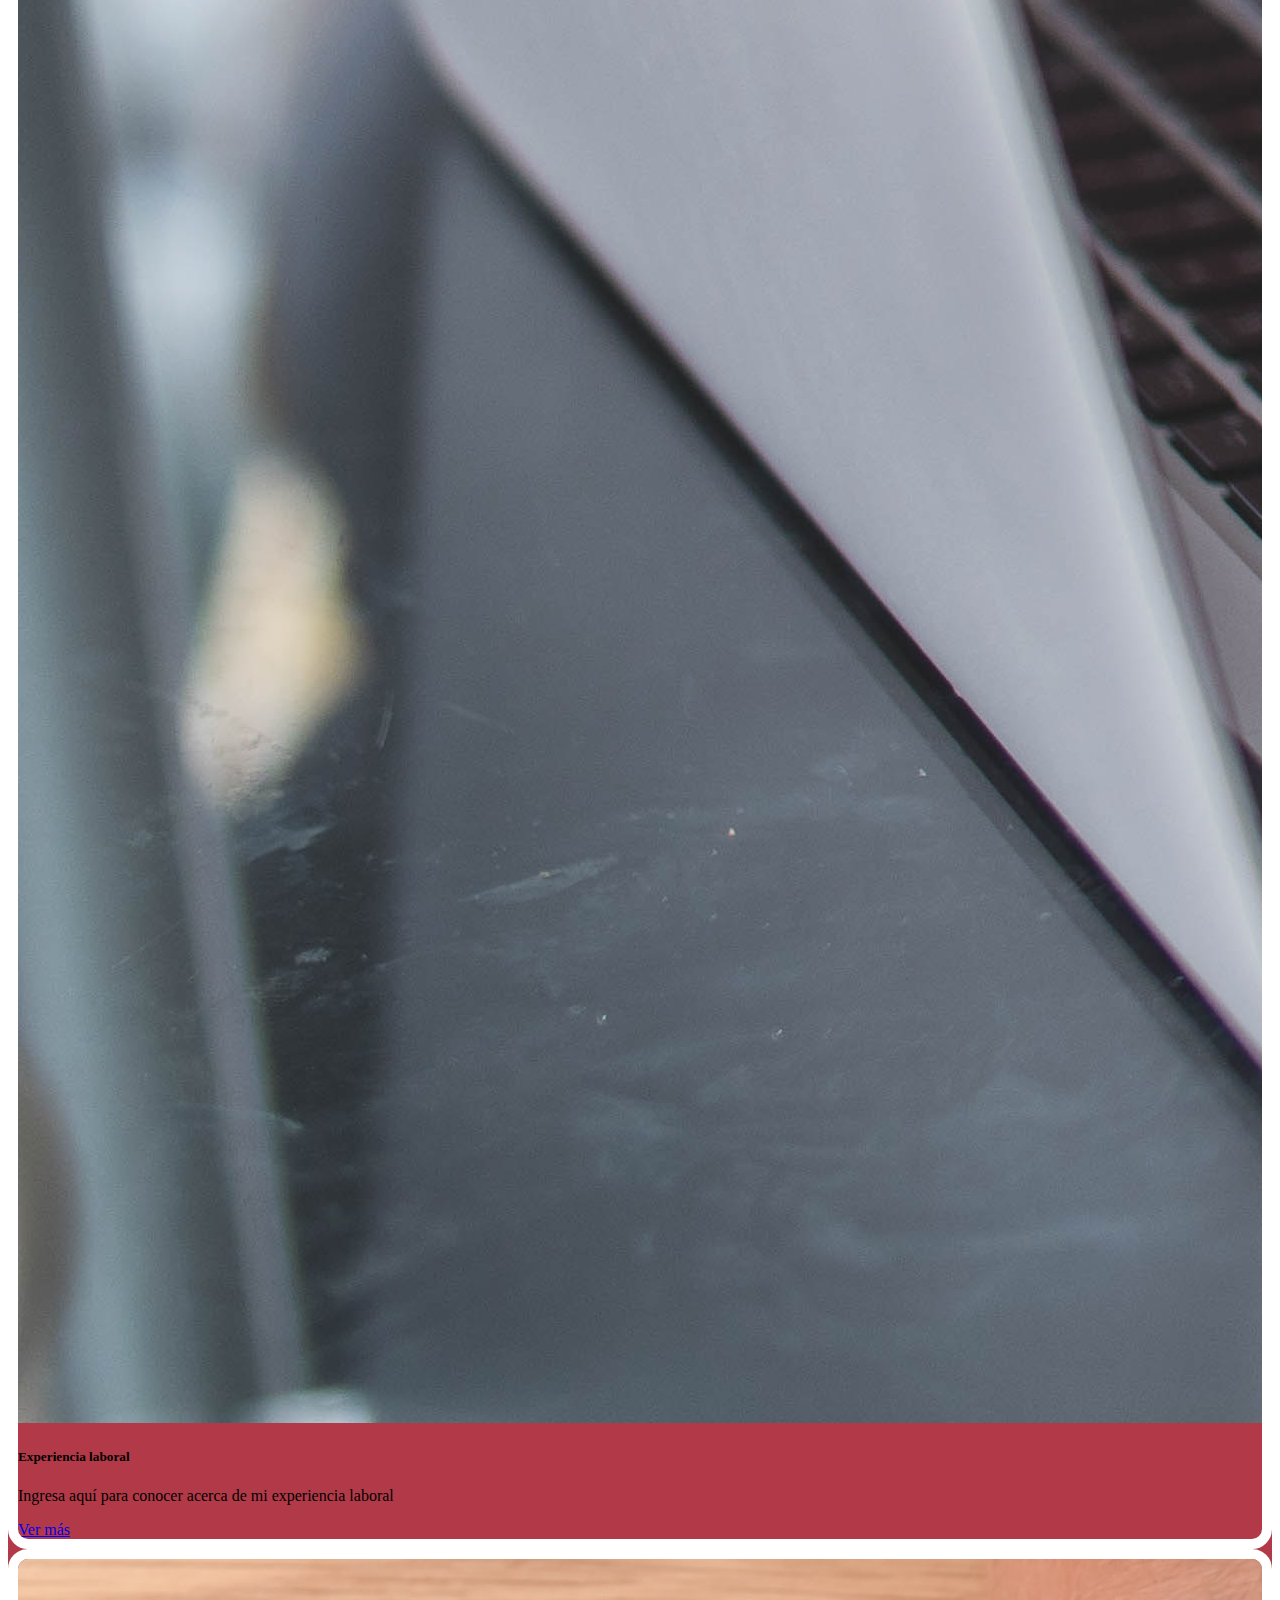
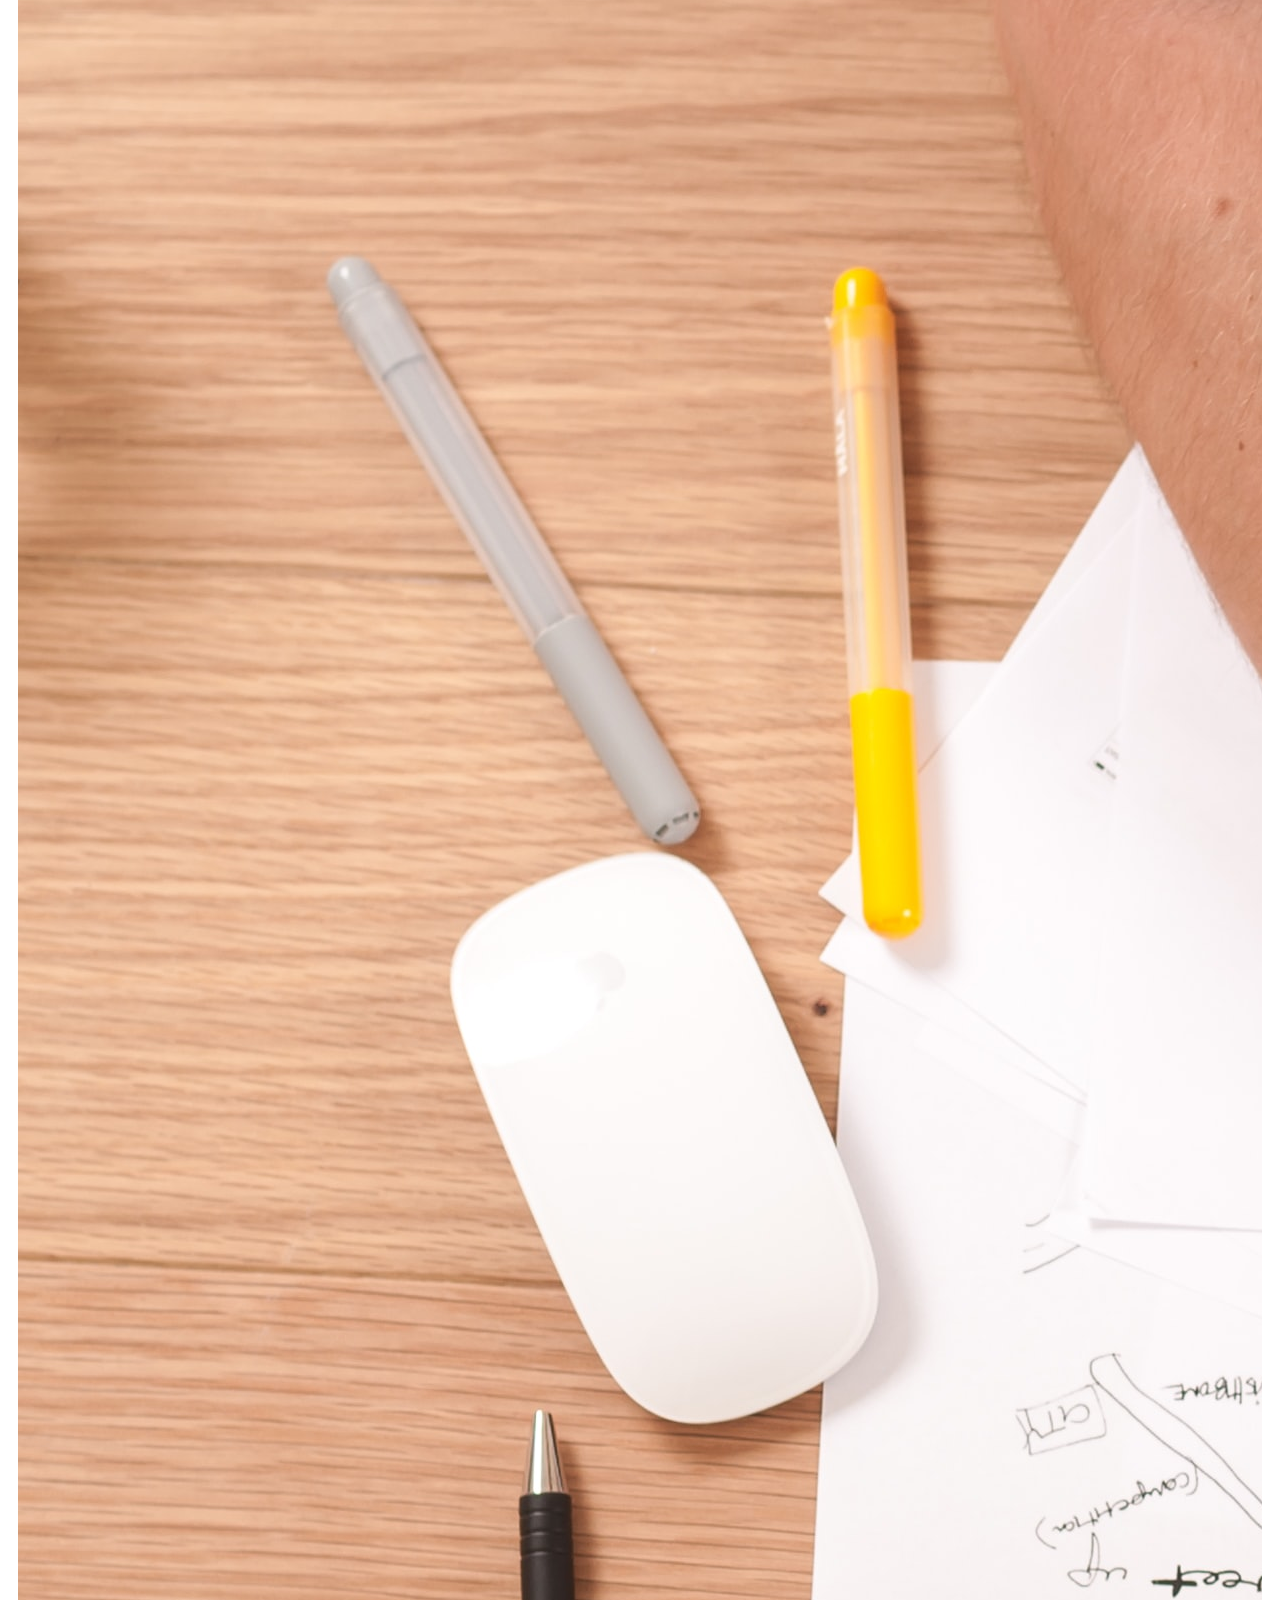
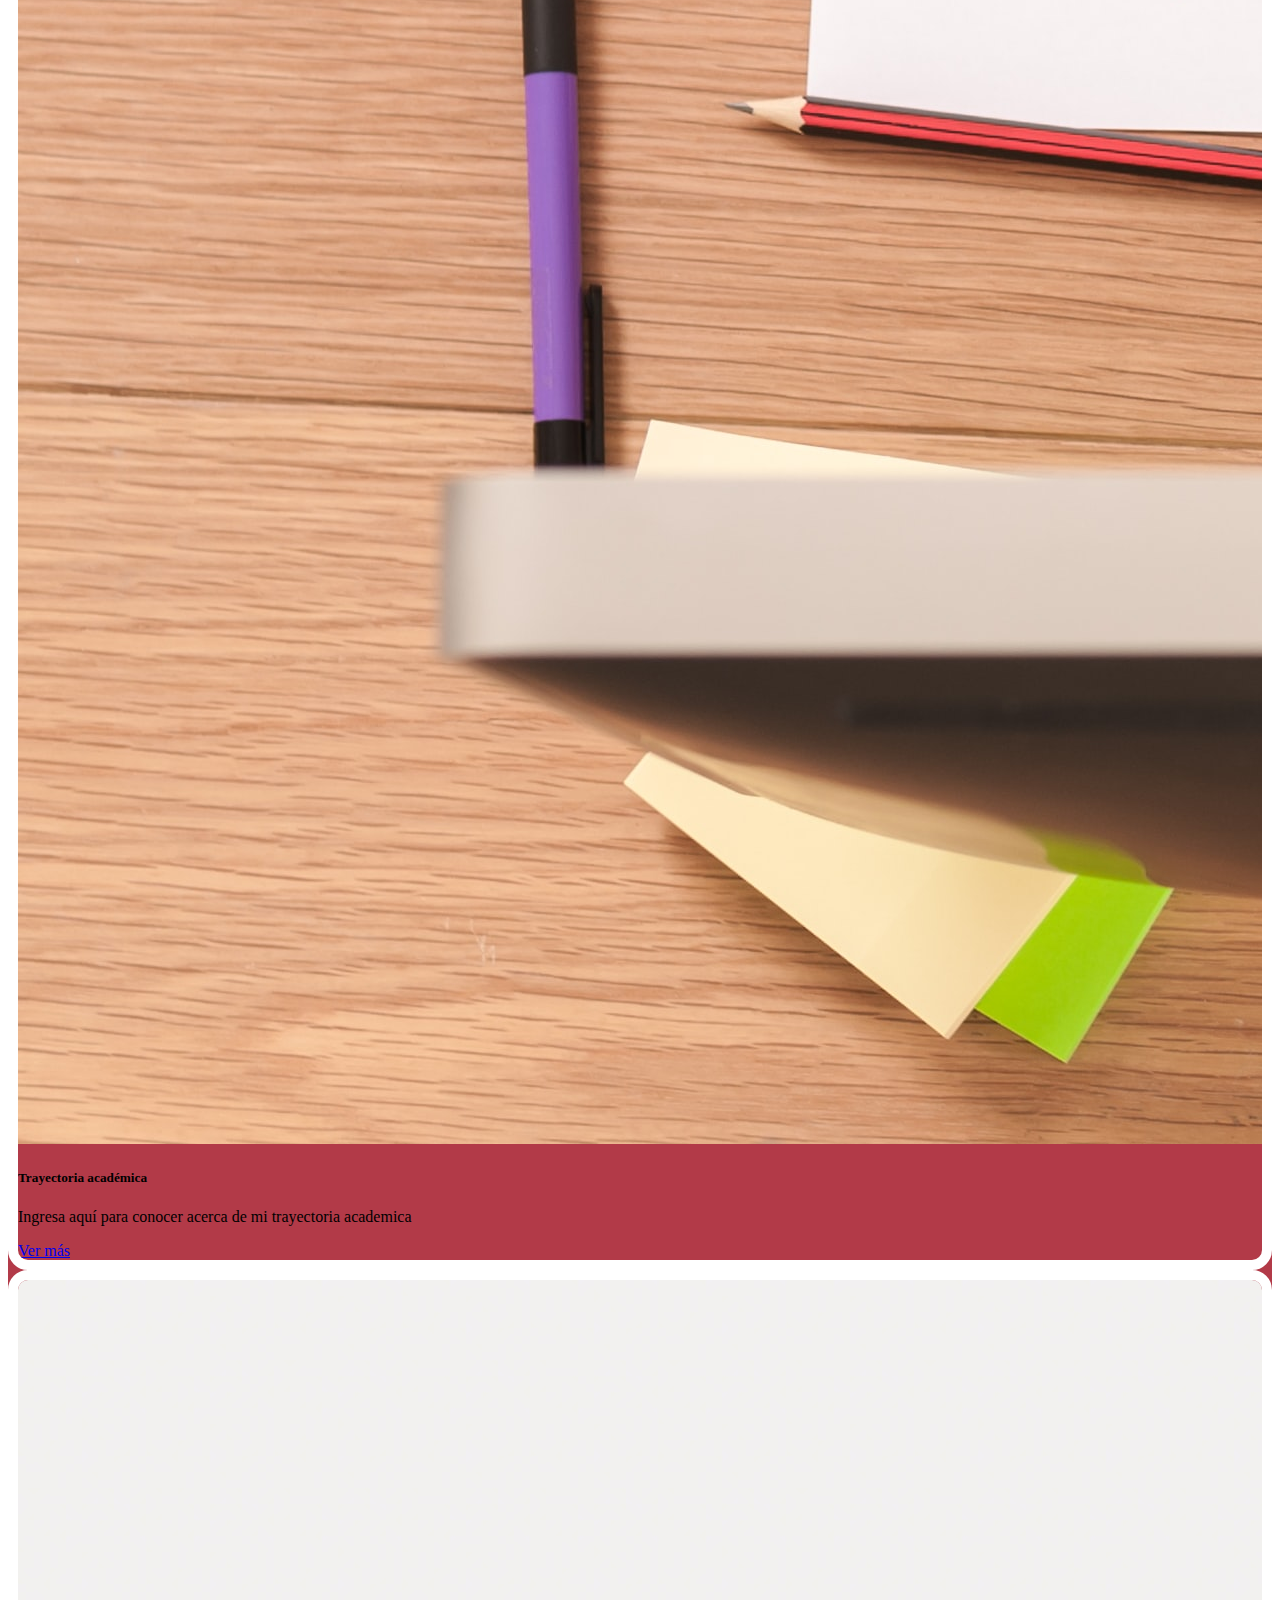
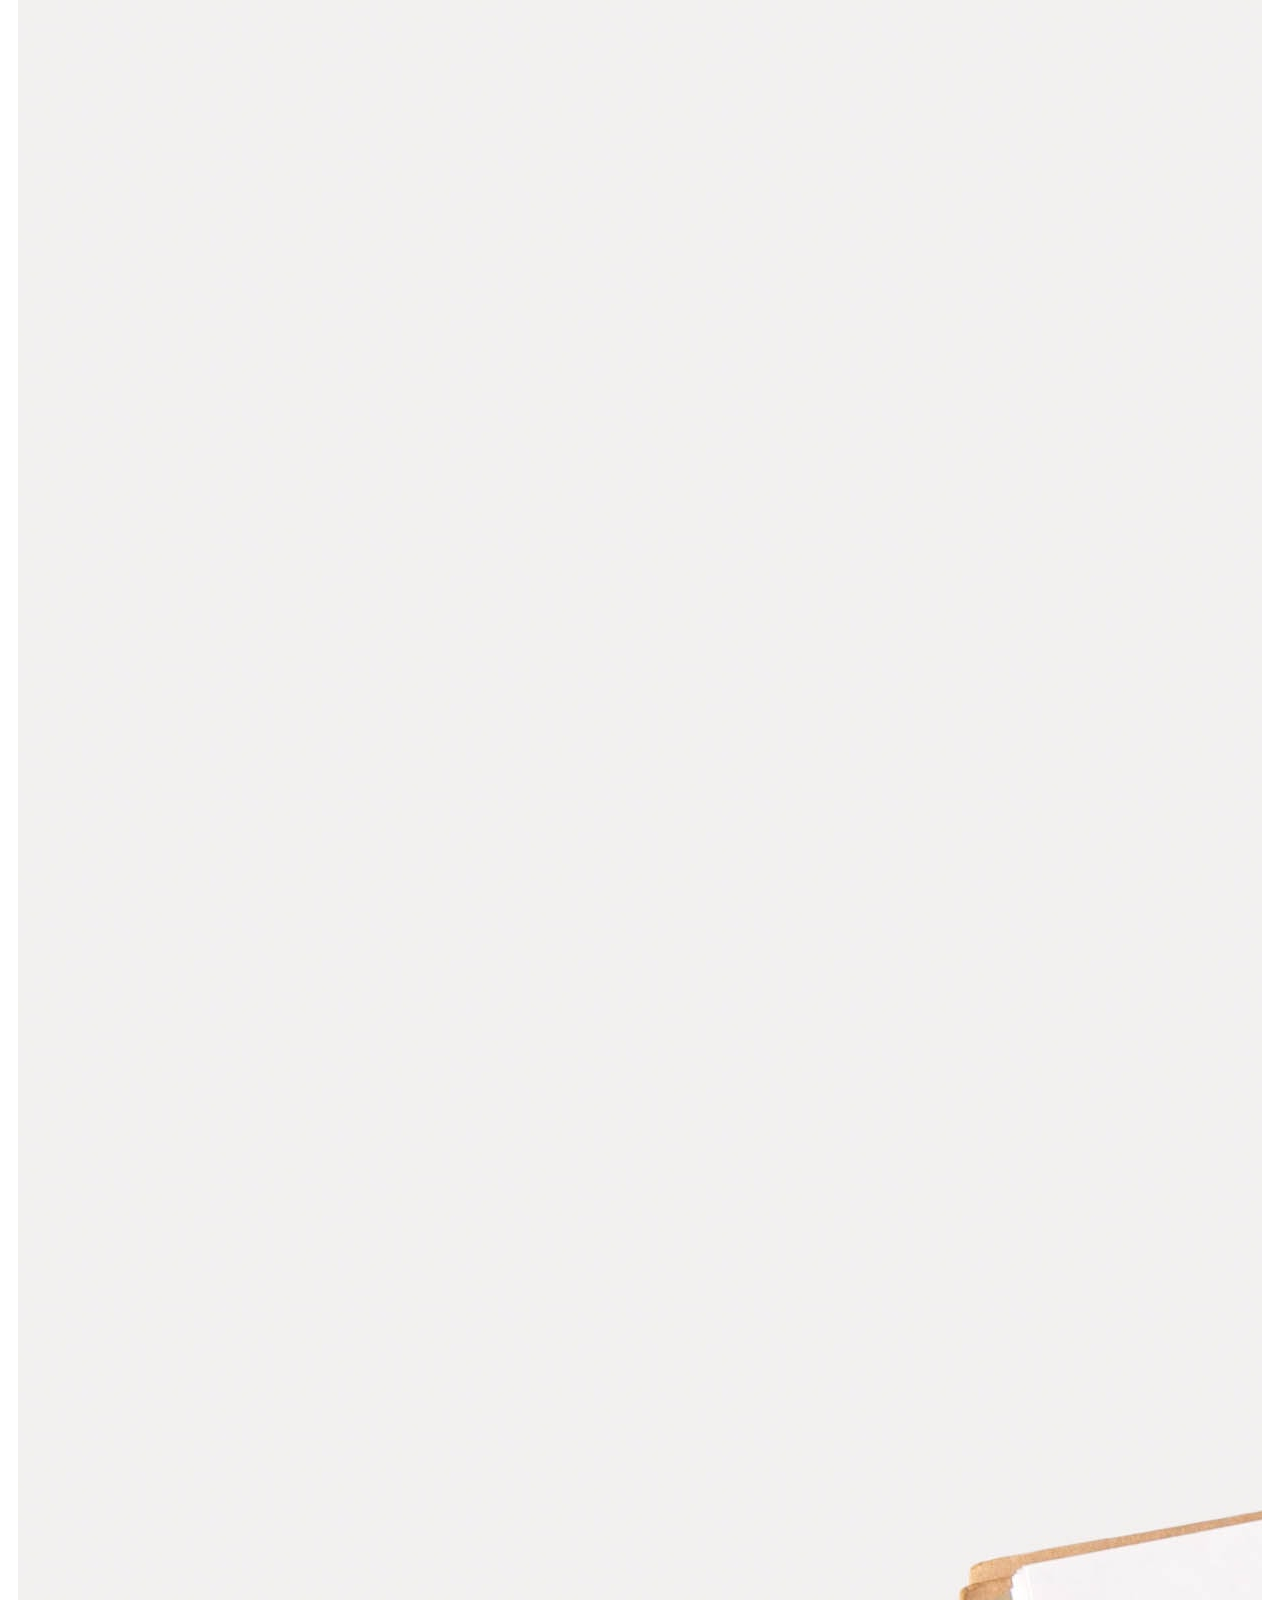
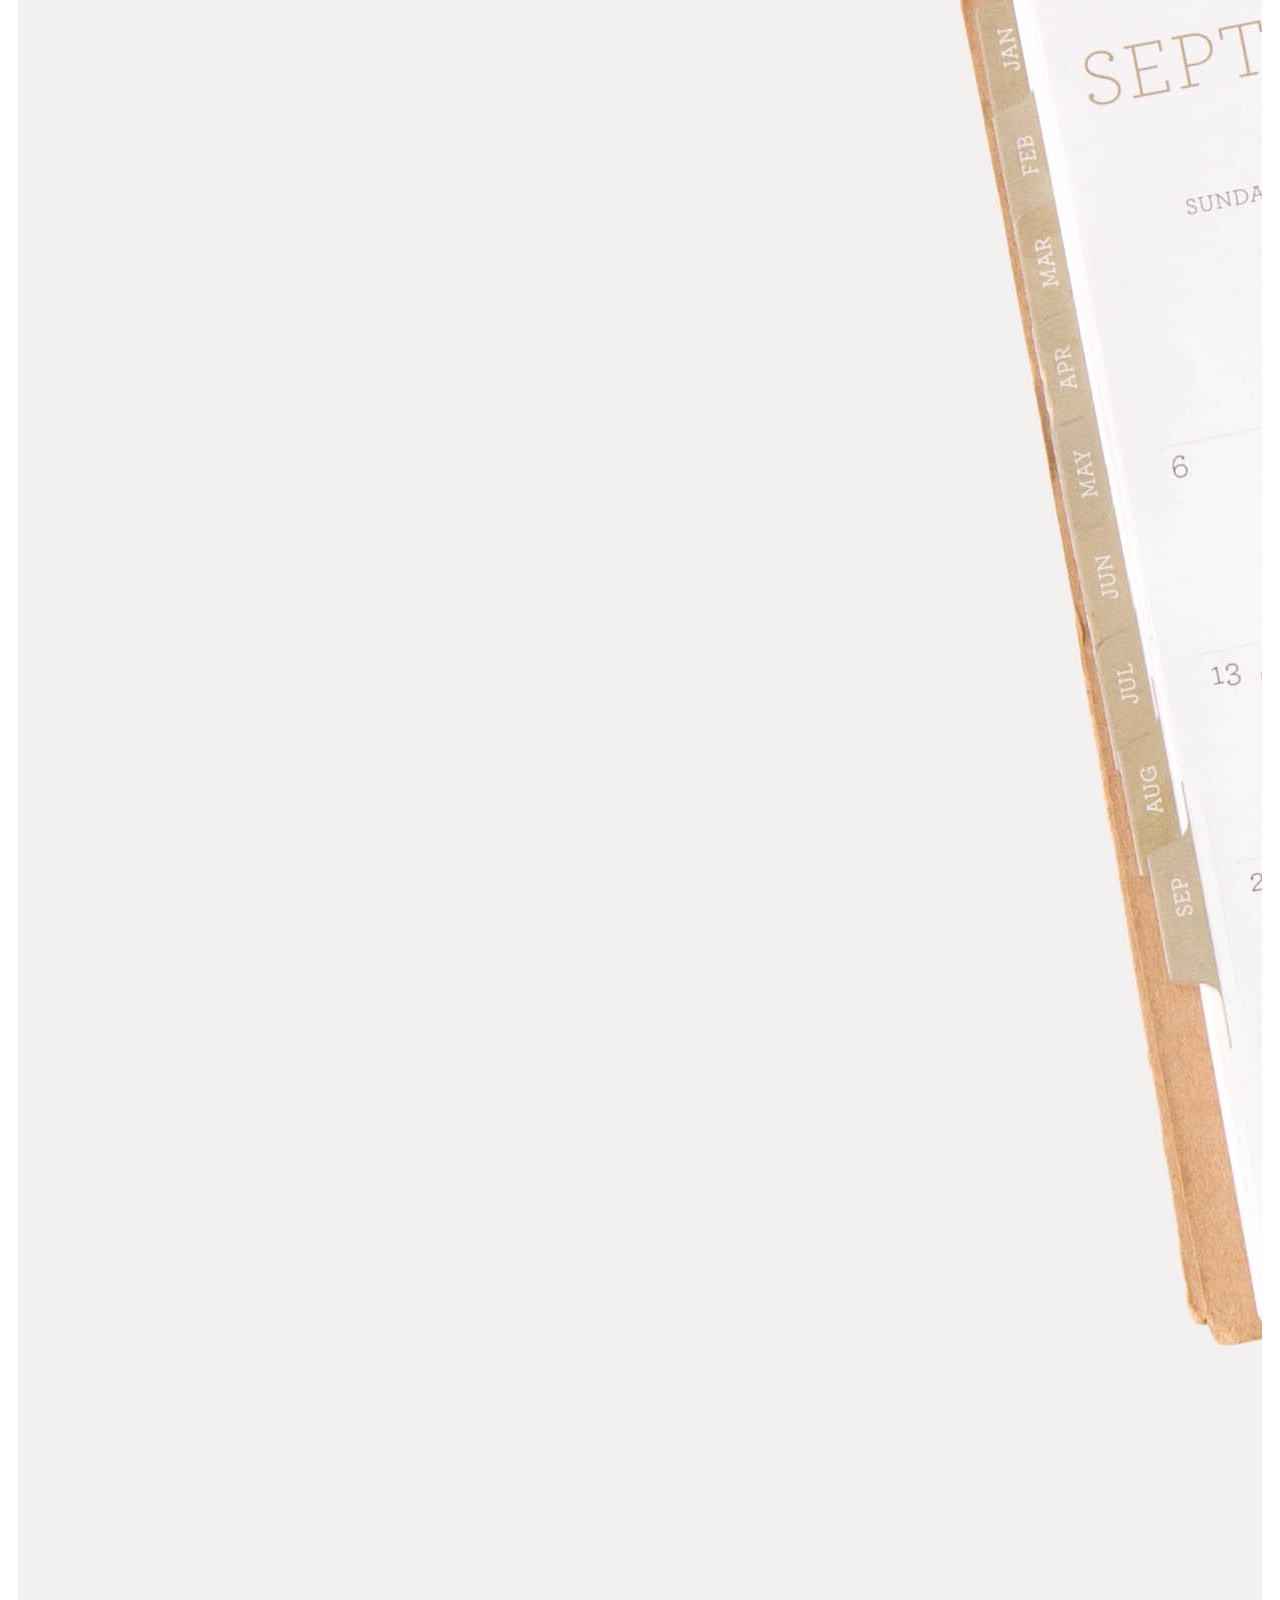
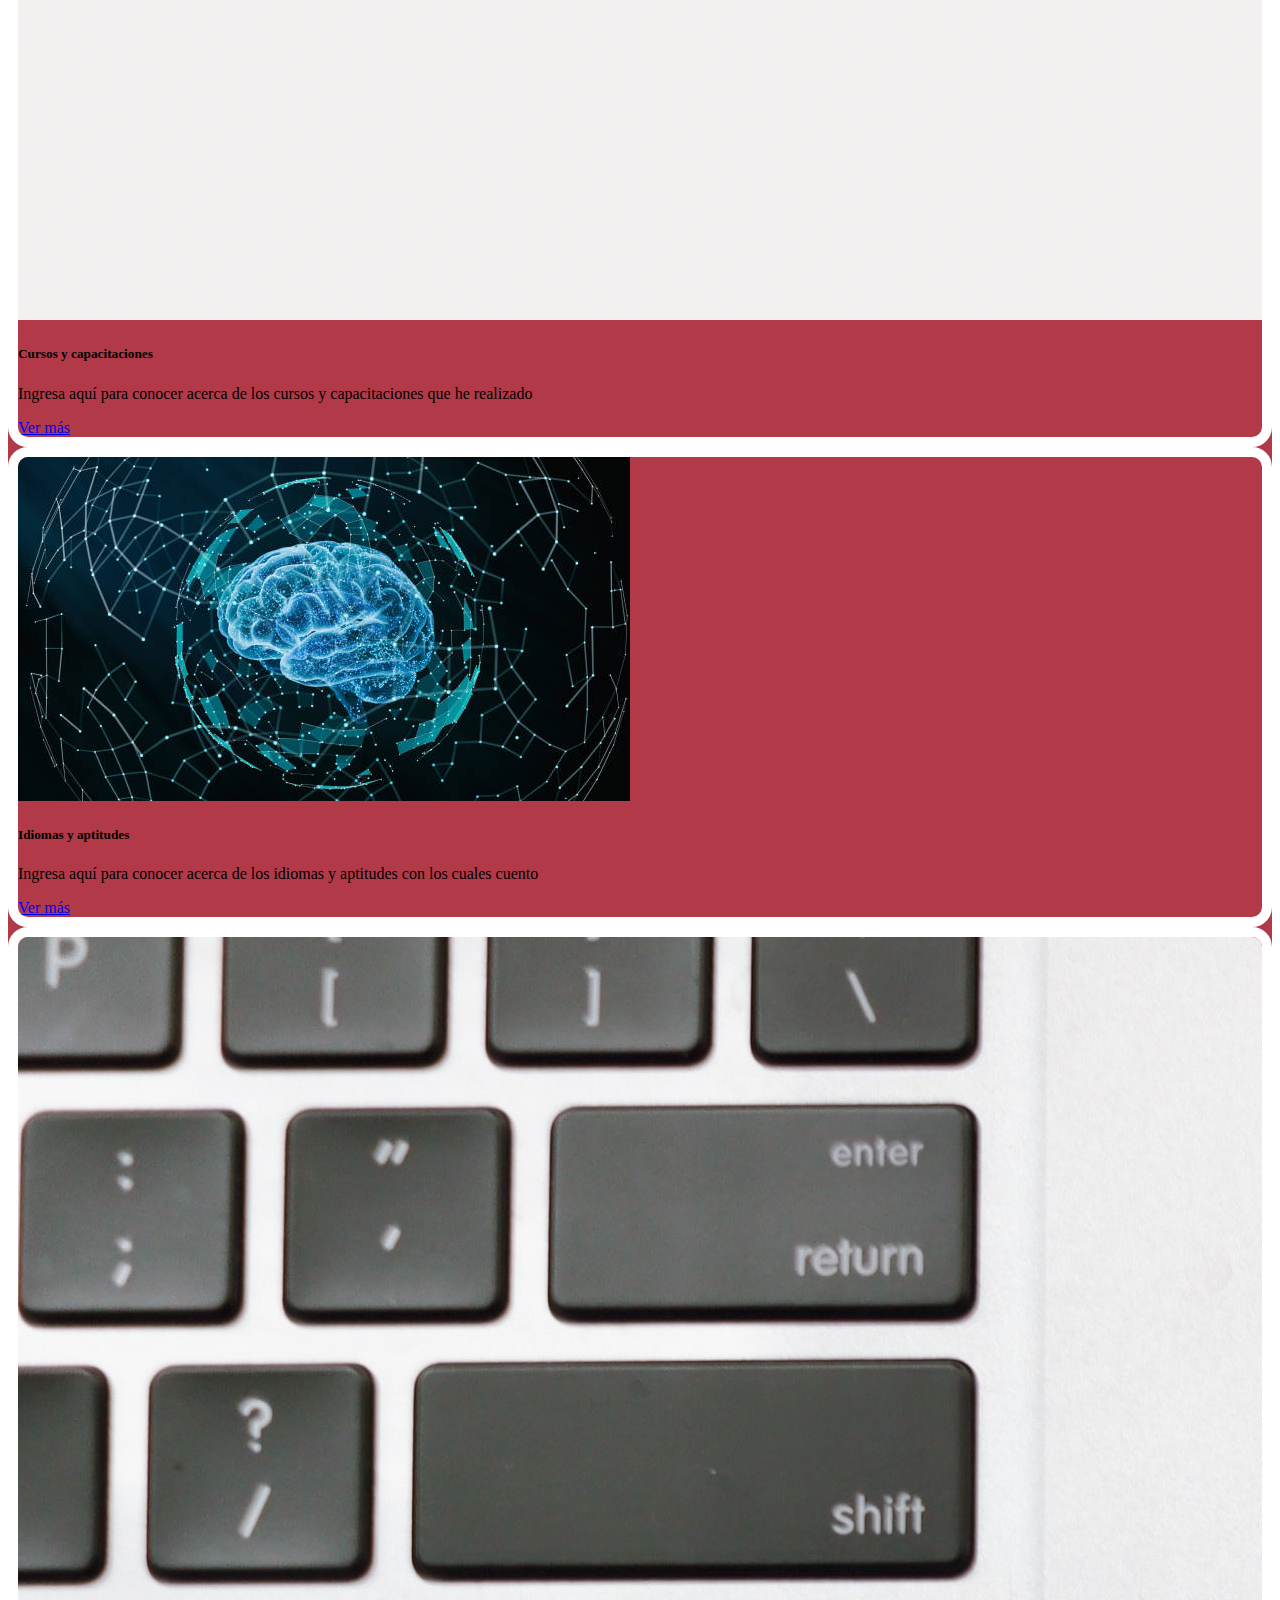
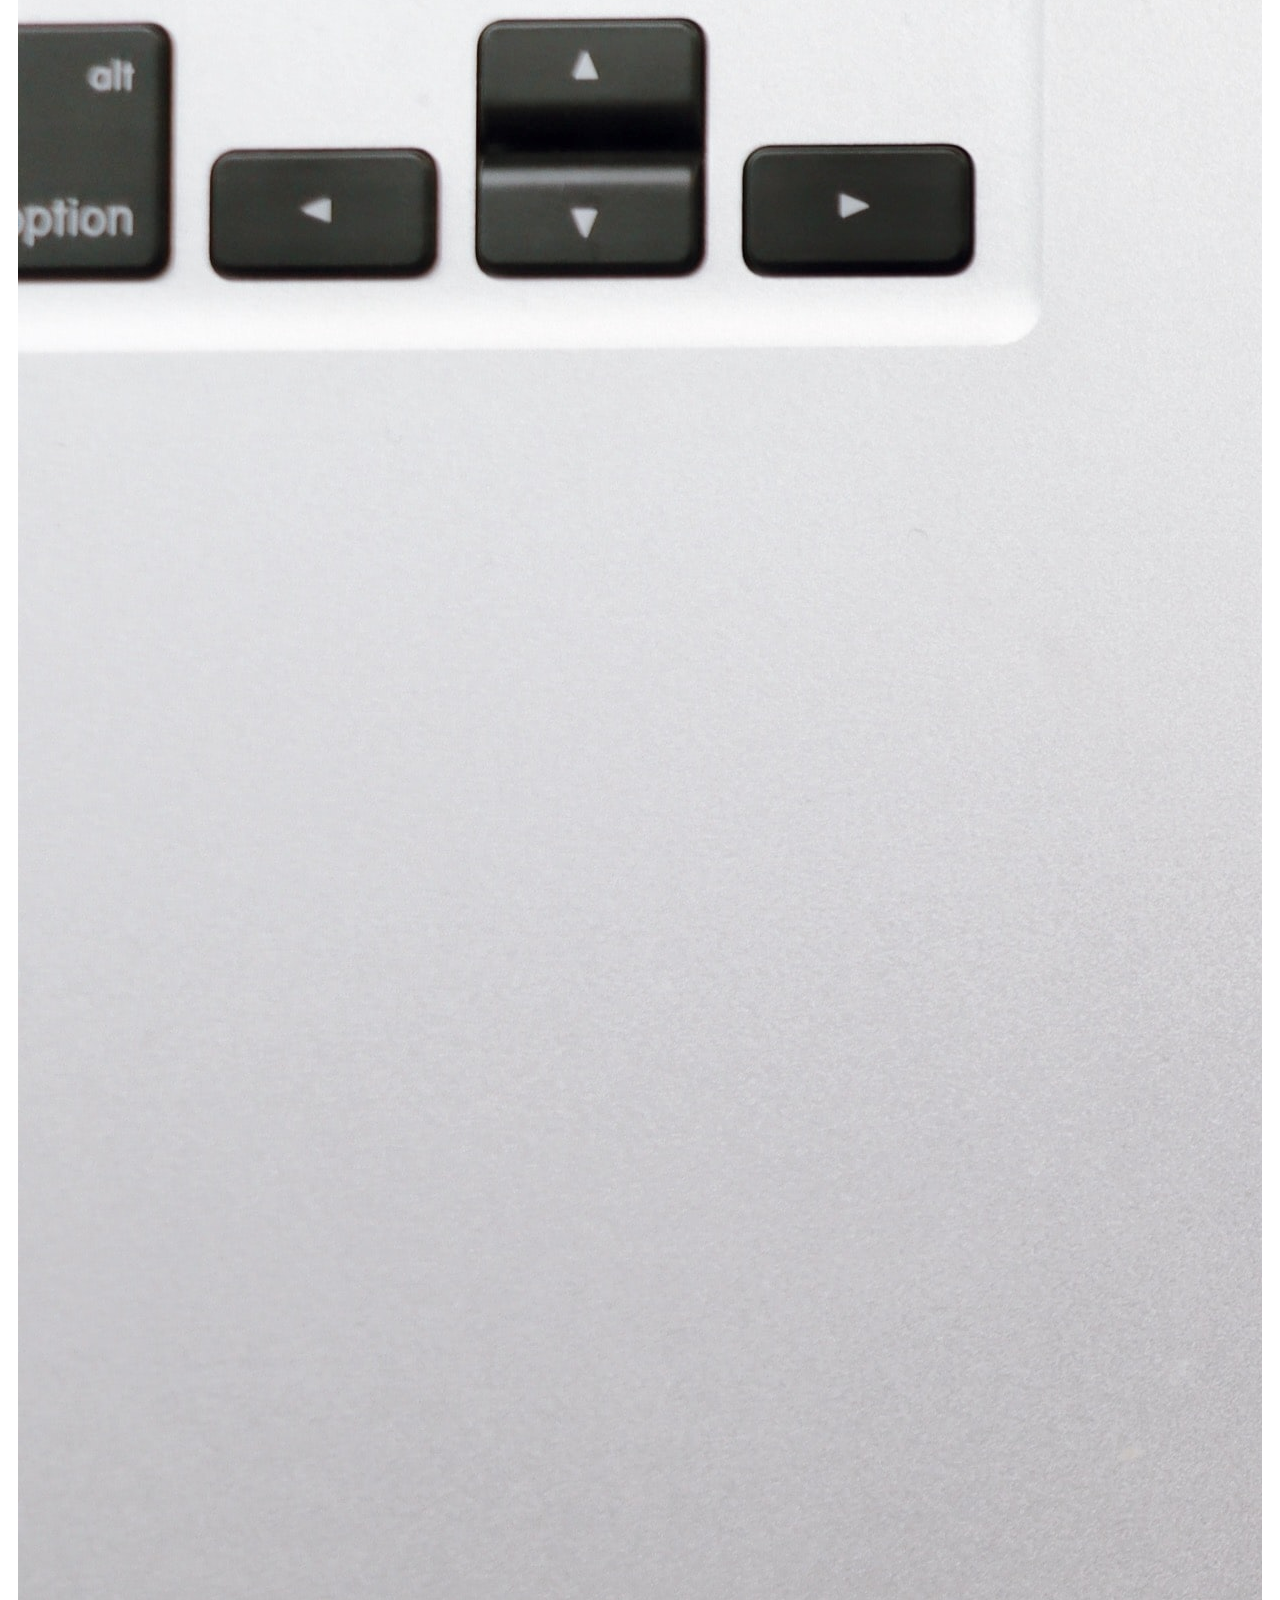
==== commit b6ab0704: "tercer version" ====
--- a/index.html
+++ b/index.html
@@ -153,6 +153,278 @@
 
 
 
+    
+    <!--EXPERIENCIA LABORAL-->
+
+
+    <main class="container experiencialaboral">
+      <div class="p-4 p-md-5 mb-4 rounded text-bg-dark">
+        <div class="col-md-6 px-0">
+          <h1 class="display-4 fst-italic">Experiencia laboral</h1>
+          <p class="lead my-3">"La fuerza y el crecimiento vienen sólo a través del esfuerzo y la lucha continua"</p>
+          <p class="lead mb-0"> <class="text-white" fw-bold>Jordan Belfort</p>
+        </div>
+      </div>
+
+  
+      <div class="row">
+            <article class="blog-post col-7">
+              <h2 class="blog-post-title mb-1">Becaria en proyecto de investigación</h2>
+      
+              <p>Recuperación del sentido de pertenencia y vínculo escuela – familia de la comunidad educativa de la Escuela Primaria Nro 880, Dgo. Guzmán Silva de la ciudad de Santa Fe.</p>
+              <hr>
+              <p>La principal actividad a desarrollar se centra en el relevamiento de datos para su posterior
+                  estudio estadístico. Se buscarán distintas estrategias para encuestar a las familias y así poder
+                  indagar diversas áreas de interés, cuyo conocimiento resulte beneficioso para la toma de
+                  decisiones por parte de la escuela y concomitantemente para las familias. Luego se procesarán
+                  los datos recabados desde una perspectiva descriptiva y de tipo inferencial; en este último caso,
+                  mediante análisis de correlaciones y regresiones múltiples. Cabe destacar que para tal fin
+                  pueden considerarse tanto variables cuantitativas como cualitativas. No se descarta que en este
+                  
+                  abordaje puedan ir surgiendo otros problemas para examinar que requieran de otro tipo de
+                  análisis.</p>
+  
+                  <h3>Objetivos</h2>
+                      <hr>
+                <ul>
+                <li>Brindar respuestas desde una mirada cristiana, a las necesidades inmediatas que
+                  nos demanda la Escuela Primaria Nro 880, Dgo. Guzmán Silva de la ciudad de
+                  Santa Fe.</li>
+                <li>Afianzar la relación entre la Universidad Católica de Santa Fe y la comunidad
+                  local.</li>
+                <li>Colaborar con la escuela en el fortalecimiento del vínculo entre los integrantes de
+                  la comunidad educativa: niños, niñas, preadolescentes, sus integrantes familiares, personal docente, de gestión y no docente de la institución escolar; algo que en
+                  los últimos años según nos referencian se ha visto perjudicado.</li>
+              </ul>
+             </article>
+      
+
+          <div class="col-5">
+              <div class="position-sticky" style="top: 2rem;">
+                <div class="p-4 mb-3 bg-light rounded">
+                  <h4 class="fst-italic">About</h4>
+                  <p class="mb-0">
+                      Unidad Académica: Facultad de Psicología <br>
+                      Disciplina: Psicología Comunitaria - Psicología Educacional – Estadística descriptiva e
+                      inferencial. <br>
+                      Instituto: Universidad Católica de Santa Fe</p>
+                </div>
+        
+  </div>
+          </div>
+
+
+          <!--TRAYECTORIA ACADÉMICA-->
+   
+    <main class="container trayectoriacademica">
+        <div class="p-4 p-md-5 mb-4 rounded text-bg-dark">
+          <div class="col-md-6 px-0">
+            <h1 class="display-4 fst-italic">Trayectoria académica</h1>
+            <p class="lead my-3">"El estudio no se mide por el número de páginas leídas en una noche, ni por la cantidad de libros leídos en un semestre. Estudiar no es un acto de consumir ideas, sino de crearlas y recrearlas".  
+              <p class="lead mb-0"> <class="text-white" fw-boldt>Paulo Freire</p>
+          </div>
+        </div>
+
+    
+<div class="row">
+              <article class="blog-post col-7">
+                  <h2 class="blog-post-title mb-1">Licenciatura en Psicología</h2>
+        
+                  <p>En el año 2017 comencé a estudiar la carrera Lic. en Psicología en la Universidad Católica de Santa Fe y en el corriente año finalicé el cursado de todas las materias<hr>
+                  <p>Esto me permitió adquirir habilidades particulares, entre ellas: un aumento significativo en la capacidad comunicativa, mejorando la dicción, la presencia y la modulación; y un desarrollo óptimo en estrategias para la resolución de problemas. Además me permitió un aprendizaje teórico y práctico. 
+                </p>
+  
+              </article>
+
+            <div class="col-5 about">
+                    <h4 class="fst-italic">About</h4>
+                       <p class="mb-0">
+                           Materias aprobadas: 33-44</p>
+                  </div>
+                 
+</div>
+              
+
+<br>
+<br>
+
+<div class="row">
+                <div class="col-5  about">
+                      <h4 class="fst-italic">About</h4>
+                         <p>
+                             San José Hermanas Franciscanas de la Caridad</p>
+                </div>
+
+    
+ 
+              <article class="blog-post col-7">
+                <h2>Bachiller en Ciencias Sociales</h2>
+
+                  <p>Desde el año 2011 hasta el año 2016 concurrí al colegio secundario "San José", el cual debido a mi orientación humanistica me brindó el título de "Bachiller en Ciencias Sociales"</p>
+</div>
+
+
+  
+</div>
+
+<!--CURSOS Y CAPACITACIONES-->
+
+<main class="container">
+  <div class="p-4 p-md-5 mb-4 rounded text-bg-dark">
+    <div class="col-md-6 px-0">
+      <h1 class="display-4 fst-italic">Cursos y capacitaciones</h1>
+      <p class="lead my-3">"La educación es el arma más poderosa que puedes usar para cambiar el mundo".</p>
+         <p class="lead mb-0"> <class="text-white" fw-bold>Nelson Mandela</p>
+    </div>
+  </div>
+
+
+  <div class="row">
+        <article class="blog-post col-7">
+          <h2 class="blog-post-title mb-1" id="prim">Acompañamiento y abordaje territorial de situaciones de violencias por razones de género</h2>
+  
+          <p>Universidad Nacional de Rafaela y el Ministerio de Igualdad, Género y Diversidad de la Provincia de Santa Fe le agradecen su interés en la propuesta académica Diplomatura en Acompañamiento y Abordaje Territorial de Situaciones de Violencia por Razones de Género.</p>
+              <hr>
+
+              <div class="about" id="segun">
+              <h2>Perspectiva de género en las prácticas profesionales</h2>
+                  <hr>
+                  <p>Organizada por la cátedra de Psicología Social y Subsecretaria de Políticas de Género de la Provincia de Santa Fe, en la Universidad de Ciencias Empresariales y Sociales (UCES).</p>     <hr>
+
+              </div>
+
+                  <h2 id="terc">Jornada de Cuidados Paliativos</h2>
+                  <hr>
+                  <p>Por la Dra. Lucrecia Cecilia Francia, Dra Benítez Romina, Lic. Soria Silvana y Lic. Dellamea Marcela. En la Universidad Católica de Santa Fe.</p>     <hr>
+        
+                <div class="about" id="cuar">
+                  <h2>Desarrollo Web con html5, css y JavaScript</h2>
+                  <hr>
+                  <p>Mediante el curso de desarrollo web brindado por el Ministerio de Trabajo, Empleo y Seguridad Social de la Provincia de Santa Fe adquiero conocimientos referidos a html5, css y JavaScript.</p>
+                  
+                </div>
+
+                  <h2 id="quin">Full Stack Developer</h2>
+                  <hr>
+                  <p>En el corriente año ingresé en el programa brindado por el Ministerio de Desarrollo Productivo de la Nación denominado “Argentina Programa”, mediante el cual aprendo los fundamentos básicos de la programación. Una vez finalizado, me proveerá del título “Full Stack Developer”. 
+                  </p>
+        
+                  <div class="about" id="sext">
+                  <h2>Marketing Digital: Community Manager y Publicidad</h2>
+                  <hr>
+                  <p>En el corriente año ingresé en el programa brindado por el Ministerio de Desarrollo Productivo de la Nación denominado “Argentina Programa”, mediante el cual aprendo los fundamentos básicos de la programación. Una vez finalizado, me proveerá del título “Full Stack Developer”. 
+                  </p>
+                </div>
+                </article>
+  
+         <div class="col-5">
+    
+          <div class="d-flex flex-column align-items-stretch flex-shrink-0 bg-white" style="width: 380px;">
+            <a href="/" class="d-flex align-items-center flex-shrink-0 p-3 link-dark text-decoration-none border-bottom">
+              <svg class="bi pe-none me-2" width="30" height="24"><use xlink:href="#bootstrap"/></svg>
+            </a>
+            <div class="list-group list-group-flush border-bottom scrollarea">
+              <a href="#prim" class="list-group-item list-group-item-action active py-3 lh-sm" aria-current="true">
+                <div class="d-flex w-100 align-items-center justify-content-between">
+                  <strong class="mb-1">Acompañamiento y abordaje territorial de situaciones de violencias por razones de género</strong>
+                
+                </div>
+               </a>
+              <a href="#segun" class="list-group-item list-group-item-action py-3 lh-sm">
+                <div class="d-flex w-100 align-items-center justify-content-between">
+                  <strong class="mb-1">Perspectiva de género en las prácticas profesionales</strong>
+              
+                </div>
+                      </a>
+              <a href="#terc" class="list-group-item list-group-item-action py-3 lh-sm">
+                <div class="d-flex w-100 align-items-center justify-content-between">
+                  <strong class="mb-1">Jornada de Cuidados Paliativos</strong>
+                </div>
+                </a>
+        
+              <a href="#cuar" class="list-group-item list-group-item-action py-3 lh-sm" aria-current="true">
+                <div class="d-flex w-100 align-items-center justify-content-between">
+                  <strong class="mb-1">Desarrollo Web con html5, css y JavaScript</strong>
+
+                </div>
+               </a>
+              <a href="#quin" class="list-group-item list-group-item-action py-3 lh-sm">
+                <div class="d-flex w-100 align-items-center justify-content-between">
+                  <strong class="mb-1">Full Stack Developer</strong>
+           
+                </div>
+               </a>
+              <a href="#sext" class="list-group-item list-group-item-action py-3 lh-sm">
+                <div class="d-flex w-100 align-items-center justify-content-between">
+                  <strong class="mb-1">Marketing Digital: Community Manager y Publicidad</strong>
+            
+                </div>
+               </a>
+ 
+              
+        </div>
+    
+    
+</div>
+         </div>
+
+
+         <!--IDIOMAS-->
+           
+    <main class="container">
+      <div class="p-4 p-md-5 mb-4 rounded text-bg-dark">
+        <div class="col-md-6 px-0">
+          <h1 class="display-4 fst-italic">Idiomas</h1>
+          <p class="lead my-3">"Se vive otra vida por cada idioma que se habla. Si solo sabes un idioma, solo vives una vez"</p>
+          <p class="lead mb-0"> <class="text-white" fw-bold>Refrán Checo</p>
+        </div>
+      </div>
+
+  
+    
+<div class="row">
+              <article class="blog-post col-7">
+                  <h2 class="blog-post-title mb-1">Inglés</h2>
+        
+                  <p>En enero de 2022 comencé a estudiar la lengua extranjera: inglés. Considero que 
+                    es una herramienta fundamental que me va a permitir desenvolverme de manera 
+                  óptima en cualquier lugar del mundo. </p>
+  
+              </article>
+
+            <div class="col-5 about">
+                    
+                       <p class="mb-0">
+                        Escuela de Idiomas Liceo Municipal “Antonio Fuentes del Arco”.</p>
+                  </div>
+                 
+</div>
+              
+
+<br>
+<br>
+
+<div class="row">
+                <div class="col-5  about">
+                    
+                         <p>
+                          Escuela de Idiomas Liceo Municipal “Antonio Fuentes del Arco”.</p>
+                </div>
+
+    
+ 
+              <article class="blog-post col-7">
+                <h2>Alemán</h2>
+
+                  <p> Desde el mes de agosto del corriente año me estoy capacitando en el 
+                    idioma alemán para enriquecer mis conocimientos y adquirir otras perspectivas. 
+                  </p></div>
+
+
+  
+</div>
+
+
     <!--CARROUSEL-->
   
 <div id="carouselprimero" class="carousel slide" data-bs-ride="carousel" >
@@ -182,12 +454,86 @@
 
 <!--FOOTER CONTACTO-->
 
-
-
-
-
-    
-    <script src="https://cdn.jsdelivr.net/npm/bootstrap@5.0.1/dist/js/bootstrap.bundle.min.js" integrity="sha384-gtEjrD/SeCtmISkJkNUaaKMoLD0//ElJ19smozuHV6z3Iehds+3Ulb9Bn9Plx0x4" crossorigin= "anonymous"></script>
+<main class="container">
+  <div class="p-4 p-md-5 mb-4 rounded text-bg-dark">
+    <div class="col-md-6 px-0">
+      <h1 class="display-4 fst-italic">Ponte en contacto</h1>
+       </div>
+  </div>
+
+
+  
+<div class="container">
+  
+  <form class="row g-3">
+    <div class="col-md-6">
+      <label for="inputPassword4" class="form-label">Nombre</label>
+      <input type="text" class="form-control" id="inputPassword4" placeholder="Ingresa tu nombre">
+    </div>
+
+    <div class="col-md-6">
+<label for="inputEmail4" class="form-label">Email</label>
+<input type="email" class="form-control" id="inputEmail4" placeholder="Ingresa tu Email">
+     </div>
+
+<div class="col-12">
+<label for="inputAddress" class="form-label">Edad</label>
+<input type="number" class="form-control" id="inputAddress" placeholder="Ingresa tu edad">
+</div>
+
+<div class="col-md-6">
+<label for="inputCity" class="form-label">Ciudad</label>
+<input type="text" class="form-control" id="inputCity" placeholder="Ingresa tu ciudad">
+</div>
+<div class="col-md-4">
+<label for="inputState" class="form-label">Pais</label>
+<select id="inputState" class="form-select">
+  <option selected>Choose...</option>
+<option>Afganistán</option>
+<option>Argentina</option>
+<option>Brasil</option>
+<option>Chile</option>
+<option>Dinamarca</option>
+<option>Estados Unidos</option>
+<option>España</option>
+<option>Ecuador</option>
+<option>Filipinas</option>
+<option>Groenlandia</option>
+<option>Honduras</option>
+<option>Paraguay</option>
+<option>Uruguay</option>
+</select>
+</div>
+<div class="col-md-2">
+<label for="inputZip" class="form-label">Zip</label>
+<input type="text" class="form-control" id="inputZip">
+</div>
+<div class="col-12">
+
+<div class="mb-3">
+  <label for="exampleFormControlTextarea1" class="form-label">Enviar un mensaje</label>
+  <textarea class="form-control" id="exampleFormControlTextarea1" rows="3"></textarea>
+</div>
+
+</div>
+
+<div class="form-check">
+  <input class="form-check-input" type="checkbox" id="gridCheck">
+  <label class="form-check-label" for="gridCheck">
+    Recuérdame
+  </label>
+</div>
+<div class="col-12">
+<a> <button type="button" class="btn btn-primary" onClick="handleClick()">Enviar</button></a> 
+</div>
+
+
+</form>
+
+
+
+<script src="script.js"></script>
+<script src="https://cdn.jsdelivr.net/npm/bootstrap@5.0.1/dist/js/bootstrap.bundle.min.js" integrity="sha384-gtEjrD/SeCtmISkJkNUaaKMoLD0//ElJ19smozuHV6z3Iehds+3Ulb9Bn9Plx0x4" crossorigin= "anonymous"></script>
  
  
  
--- a/Css/main.css
+++ b/Css/main.css
@@ -32,9 +32,11 @@
 
 .presentacion{
     background-color: #FCB9B2;
-    padding-top: 300px;
+
     text-align: center;
     height: 600px;
+    padding: 50px;
+padding-top: 200px;
 }
 
 
@@ -57,3 +59,27 @@
     background-color: #B23A48;
 }
 
+
+#formu1{
+    background-color: #FED0BB;
+    text-align: center;
+    font-family: 'Franklin Gothic Medium', 'Arial Narrow', Arial, sans-serif;
+    height: 50px;
+}
+
+
+.inicio{
+    margin-top: 240px;
+    margin-right: 140px;
+}
+
+
+.about{
+    background-color: #FCB9B2;
+}
+
+.blog-footer{
+    background-color: antiquewhite;
+    
+}
+
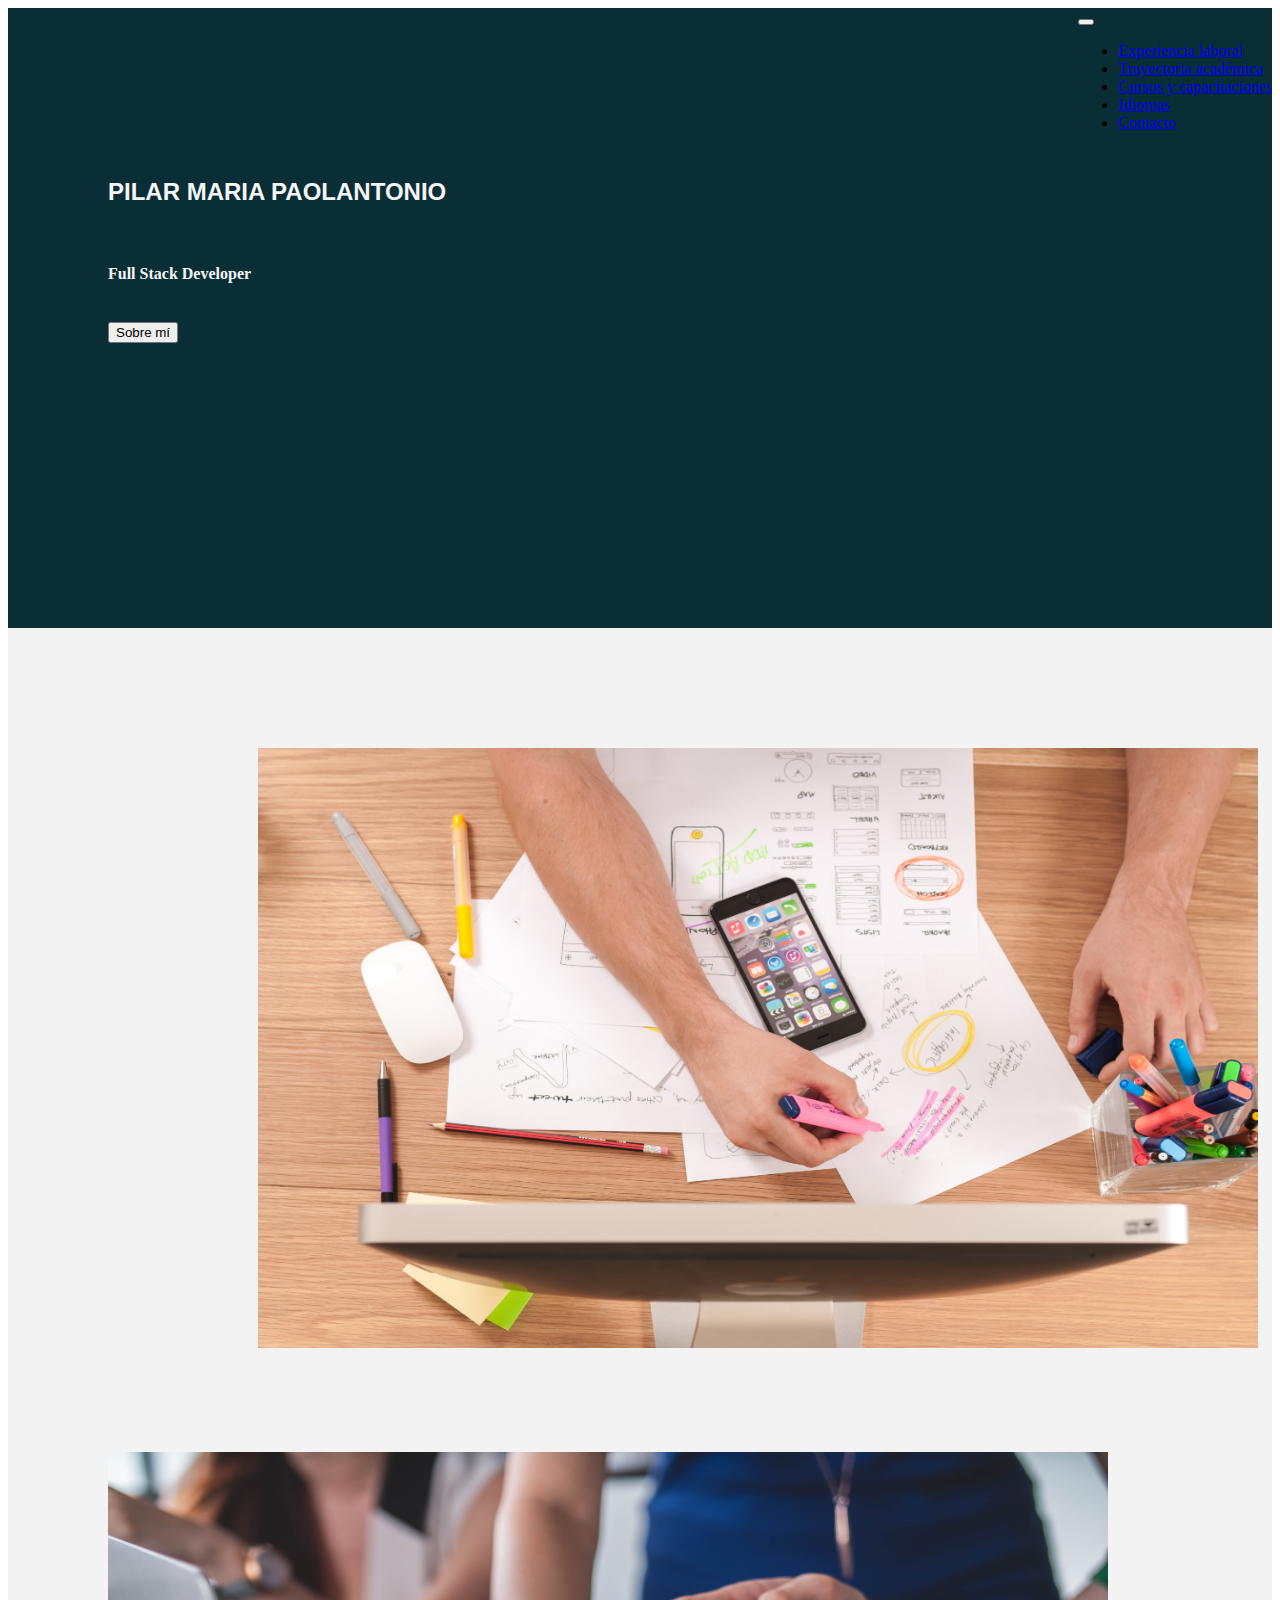
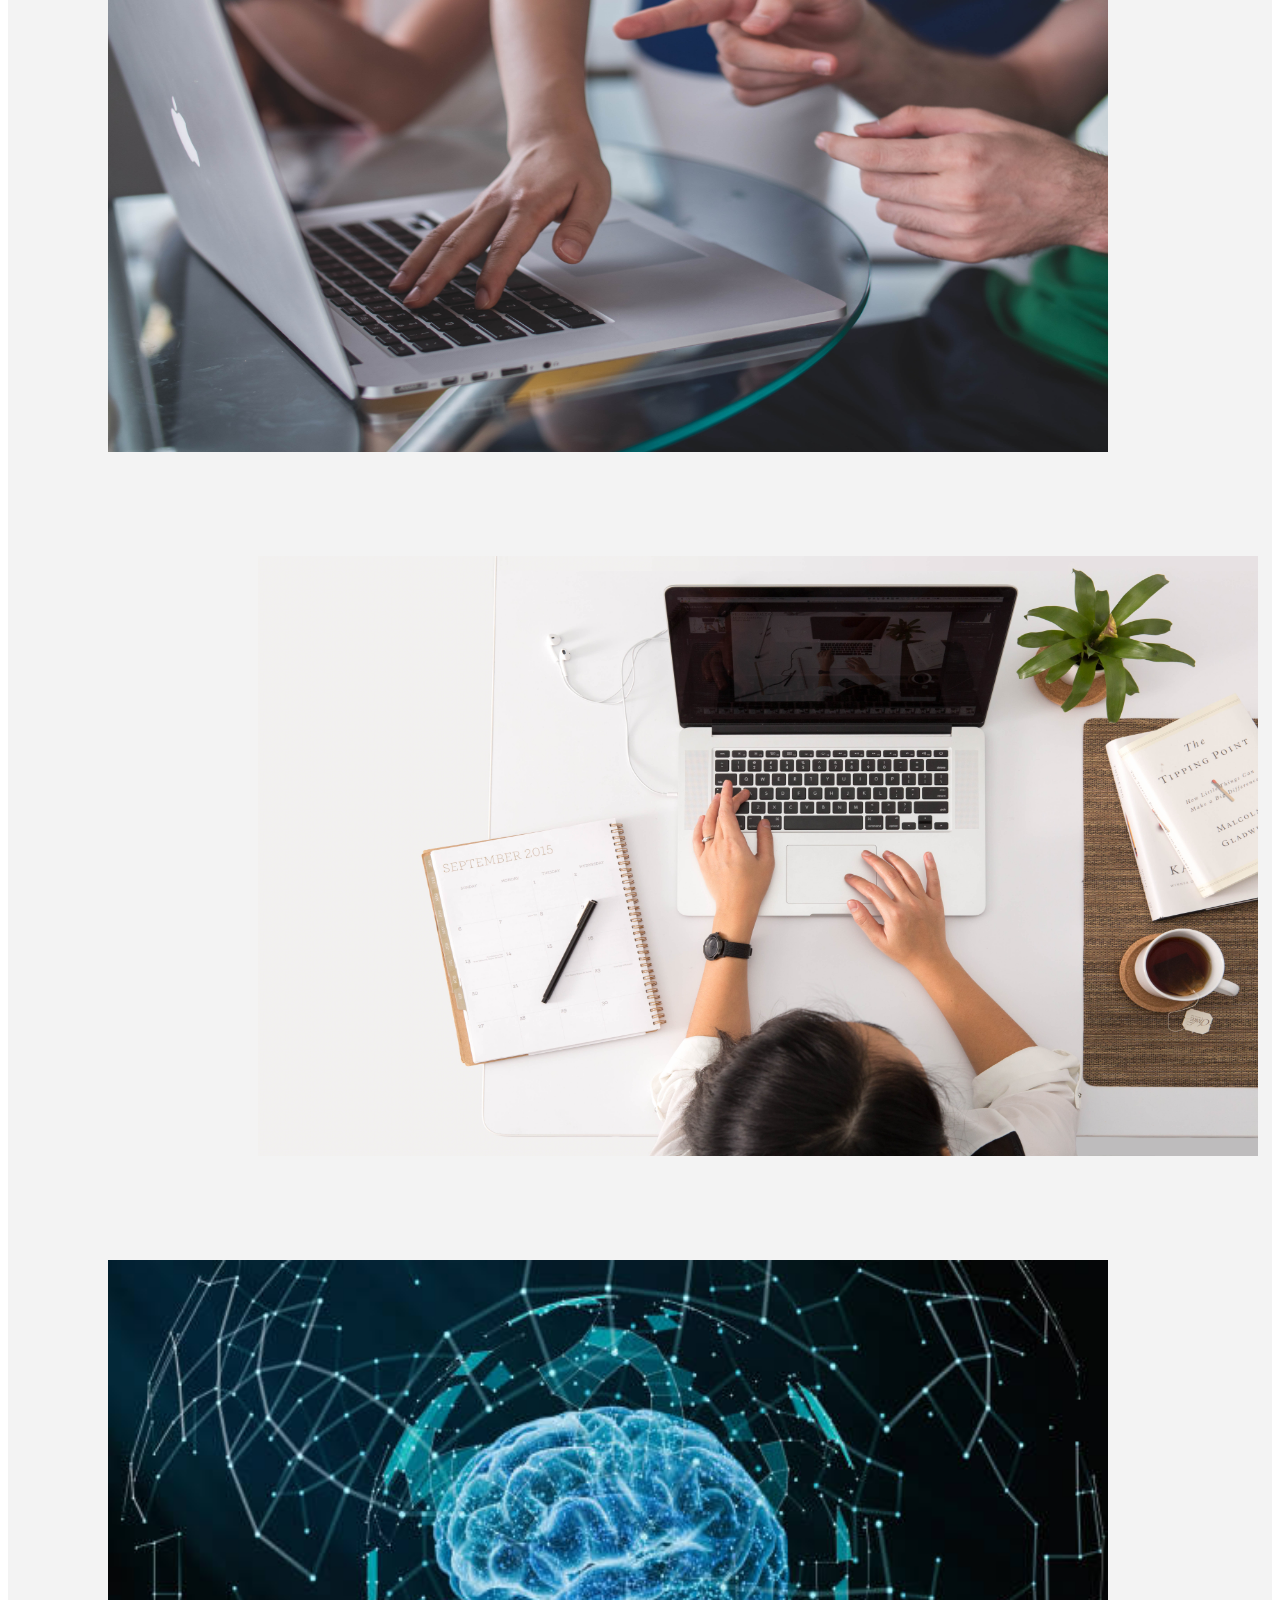
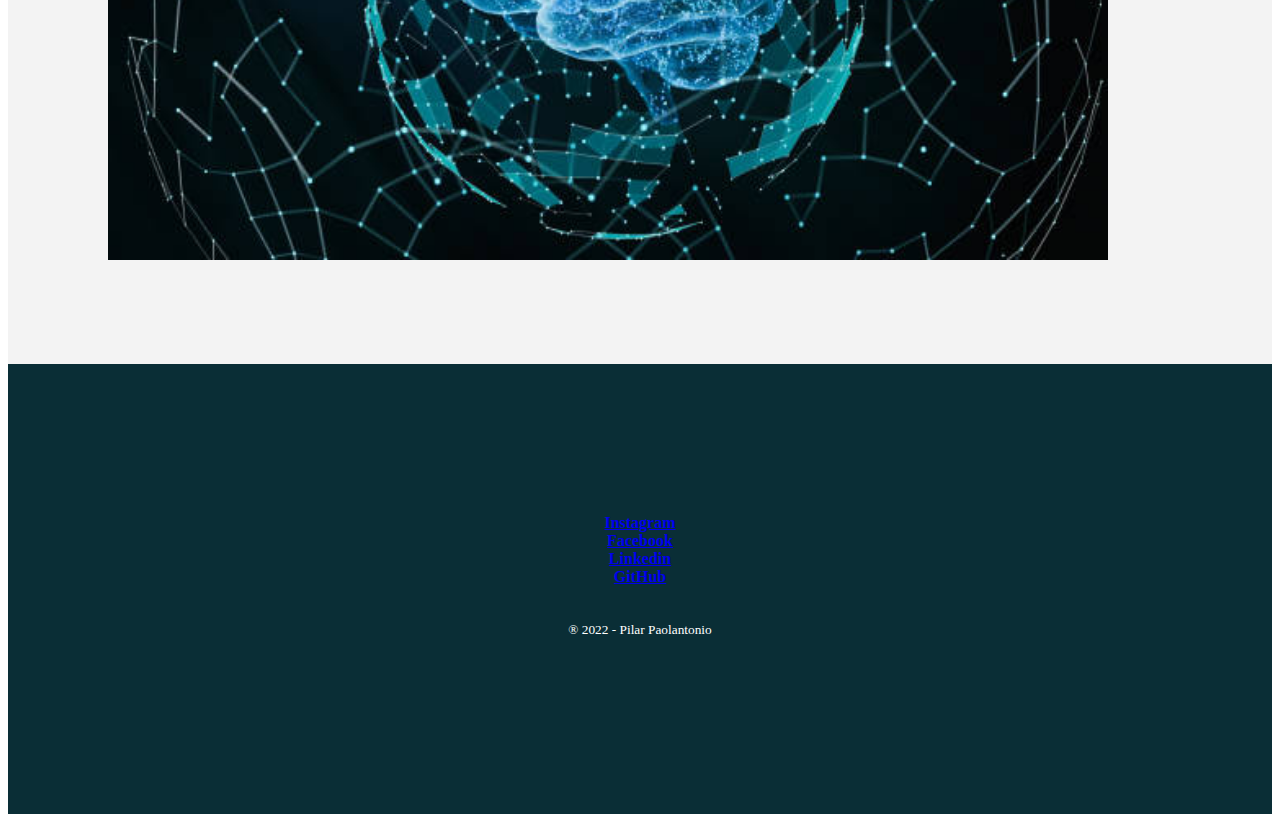
==== commit fc3a64f2: "cuarta version" ====
--- a/index.html
+++ b/index.html
@@ -7,7 +7,7 @@
     <link href="https://cdn.jsdelivr.net/npm/bootstrap@5.2.0/dist/css/bootstrap.min.css" rel="stylesheet" integrity="sha384-gH2yIJqKdNHPEq0n4Mqa/HGKIhSkIHeL5AyhkYV8i59U5AR6csBvApHHNl/vI1Bx" crossorigin="anonymous">
 
     <link href="Css/main.css" rel="stylesheet">
-
+    
 </head>
 
   <body>
@@ -15,9 +15,8 @@
 
     <!--NAVBAR-->
 
-
     <nav class="navbar navbar-expand-sm navbar-dark">
-      <div class="container-fluid">
+      <div>
 
         <button class="navbar-toggler" 
           type="button" 
@@ -32,38 +31,37 @@
 
         <div class="collapse navbar-collapse" id="navbarSupportedContent">
             <ul class="navbar-nav mx-auto">
-              <li class="nav-item"><a class="nav-link" href="#presen">Sobre mi</a></li>
               <li class="nav-item"><a class="nav-link" href="Experiencia laboral.html">Experiencia laboral</a></li>
               <li class="nav-item"><a class="nav-link" href="Trayectoria académica.html">Trayectoria académica</a></li>
               <li class="nav-item"><a class="nav-link" href="Cursos y capacitaciones.html">Cursos y capacitaciones</a></li>
-              <li class="nav-item"><a class="nav-link" href="Idiomas.html">Idioma</a></li>
+              <li class="nav-item"><a class="nav-link" href="Idiomas.html">Idiomas</a></li>
               <li class="nav-item"><a class="nav-link" href="Contacto.html">Contacto</a></li>
+      
             </ul>
         </div>
       </div>
     </nav>
     
-    <!--RIBBON-->
 
-<div id="ribbon" class="container-fluid">
-  <div id="foto" class="container-fluid"> 
-
-    <div class="row align-items-center">
-      <div class="col-sm p-3">
-        <img src="Img/pilar.jpeg" class="w-75 mx-auto d-block">
-      </div>
-
-      <div class="col-sm p-3 text-center">
-        <h4>PILAR MARIA PAOLANTONIO</h4>
-      </div>
-  </div>
-</div>
-</div>
+<!--PRESENTACION-->
+<div class="presentacion">
+  <h2>PILAR MARIA PAOLANTONIO</h2>
+  <br>
+  <h4>Full Stack Developer</h4>
+<br>
+  <button type="button" class="btn btn-outline-warning">Sobre mí</button>
 
 
-<!--PRESENTACION-->
+  </div>
 
-<div class="presentacion" id="presen">¡Hola! Gracias por visitar mi perfil. 
+
+
+
+  
+
+<!--PRESENTACION
+
+<div class="presentacion2" id="presen">¡Hola! Gracias por visitar mi perfil. 
   
   <br>
   
@@ -85,457 +83,56 @@
 Sería un placer para mí poder ampliar la información sobre mi formación profesional y mis competencias tal y como se recogen en el CV a través de una entrevista personal. Para ello, no duden en contactar conmigo.
 
 </div>
+-->
 
-<!--TARJETAS-->
-    <div id="tarjetas">
-      <div class="container-md p-5">
-        <div class="row pt-5">
-        </div>
 
-        <div class="row">
-            <div class="col-sm">
-                <div class="card w-100 card-border mb-5">
-                   <img src="Img/trabajo.jpg" class="card-img-top" alt="...">
-                <div class="card-body">
-                  <h5 class="card-title">Experiencia laboral</h5>
-                  <p class="card-text">Ingresa aquí para conocer acerca de mi experiencia laboral</p>
-                           <a href="Experiencia laboral.html" class="btn btn-primary">Ver más</a>
-                </div>
-              </div>
-            </div>
+<div class="cuerpo">
 
-            <div class="col-sm">
-              <div class="card w-100 card-border mb-5">
-                 <img src="Img/trayectoria academica.jpg" class="card-img-top" alt="...">
-              <div class="card-body">
-                <h5 class="card-title">Trayectoria académica</h5>
-                <p class="card-text">Ingresa aquí para conocer acerca de mi trayectoria academica</p>  <a href="Trayectoria académica.html" class="btn btn-primary">Ver más</a>
-              </div>
-            </div>
-          </div>
-
-          <div class="col-sm">
-            <div class="card w-100 card-border mb-5">
-               <img src="Img/cursos y capacitaciones.jpg" class="card-img-top" alt="...">
-            <div class="card-body">
-              <h5 class="card-title">Cursos y capacitaciones</h5>
-              <p class="card-text">Ingresa aquí para conocer acerca de los cursos y capacitaciones que he realizado</p>    <a href="Cursos y capacitaciones.html" class="btn btn-primary">Ver más</a>
-            </div>
-          </div>
-        </div>
-
-        
-        <div class="row">
-          <div class="col-sm">
-              <div class="card w-100 card-border mb-5">
-                 <img src="Img/cerebro.jpg" class="card-img-top" alt="...">
-              <div class="card-body">
-                <h5 class="card-title">Idiomas y aptitudes</h5>
-                <p class="card-text">Ingresa aquí para conocer acerca de los idiomas y aptitudes con los cuales cuento</p>     <a href="Idiomas.html" class="btn btn-primary">Ver más</a>
-              </div>
-            </div>
-          </div>
-
+  <!--TRAYECTORIA ACADEMICA-->
+  <div id="trayectoria">
+    <img src="Img/trayectoria academica.jpg" class="img">
+    </div>
     
 
-        <div class="col-sm">
-          <div class="card w-100 card-border mb-5">
-             <img src="Img/contacto.jpg" class="card-img-top" alt="...">
-          <div class="card-body">
-            <h5 class="card-title">Contacto</h5>
-            <p class="card-text">Ingresa aquí para ponernos en contacto</p>          <a href="Contacto.html" class="btn btn-primary">Ver más</a>
-          </div>
-        </div>
-      </div>
-        </div>
-      </div>
+  <!--EXPERIENCIA LABORAL-->
+  <div id="experiencia">
+    <img src="Img/trabajo.jpg" class="img">
     </div>
+    
 
-
-
-    
-    <!--EXPERIENCIA LABORAL-->
-
-
-    <main class="container experiencialaboral">
-      <div class="p-4 p-md-5 mb-4 rounded text-bg-dark">
-        <div class="col-md-6 px-0">
-          <h1 class="display-4 fst-italic">Experiencia laboral</h1>
-          <p class="lead my-3">"La fuerza y el crecimiento vienen sólo a través del esfuerzo y la lucha continua"</p>
-          <p class="lead mb-0"> <class="text-white" fw-bold>Jordan Belfort</p>
-        </div>
-      </div>
-
-  
-      <div class="row">
-            <article class="blog-post col-7">
-              <h2 class="blog-post-title mb-1">Becaria en proyecto de investigación</h2>
-      
-              <p>Recuperación del sentido de pertenencia y vínculo escuela – familia de la comunidad educativa de la Escuela Primaria Nro 880, Dgo. Guzmán Silva de la ciudad de Santa Fe.</p>
-              <hr>
-              <p>La principal actividad a desarrollar se centra en el relevamiento de datos para su posterior
-                  estudio estadístico. Se buscarán distintas estrategias para encuestar a las familias y así poder
-                  indagar diversas áreas de interés, cuyo conocimiento resulte beneficioso para la toma de
-                  decisiones por parte de la escuela y concomitantemente para las familias. Luego se procesarán
-                  los datos recabados desde una perspectiva descriptiva y de tipo inferencial; en este último caso,
-                  mediante análisis de correlaciones y regresiones múltiples. Cabe destacar que para tal fin
-                  pueden considerarse tanto variables cuantitativas como cualitativas. No se descarta que en este
-                  
-                  abordaje puedan ir surgiendo otros problemas para examinar que requieran de otro tipo de
-                  análisis.</p>
-  
-                  <h3>Objetivos</h2>
-                      <hr>
-                <ul>
-                <li>Brindar respuestas desde una mirada cristiana, a las necesidades inmediatas que
-                  nos demanda la Escuela Primaria Nro 880, Dgo. Guzmán Silva de la ciudad de
-                  Santa Fe.</li>
-                <li>Afianzar la relación entre la Universidad Católica de Santa Fe y la comunidad
-                  local.</li>
-                <li>Colaborar con la escuela en el fortalecimiento del vínculo entre los integrantes de
-                  la comunidad educativa: niños, niñas, preadolescentes, sus integrantes familiares, personal docente, de gestión y no docente de la institución escolar; algo que en
-                  los últimos años según nos referencian se ha visto perjudicado.</li>
-              </ul>
-             </article>
-      
-
-          <div class="col-5">
-              <div class="position-sticky" style="top: 2rem;">
-                <div class="p-4 mb-3 bg-light rounded">
-                  <h4 class="fst-italic">About</h4>
-                  <p class="mb-0">
-                      Unidad Académica: Facultad de Psicología <br>
-                      Disciplina: Psicología Comunitaria - Psicología Educacional – Estadística descriptiva e
-                      inferencial. <br>
-                      Instituto: Universidad Católica de Santa Fe</p>
-                </div>
-        
-  </div>
-          </div>
-
-
-          <!--TRAYECTORIA ACADÉMICA-->
-   
-    <main class="container trayectoriacademica">
-        <div class="p-4 p-md-5 mb-4 rounded text-bg-dark">
-          <div class="col-md-6 px-0">
-            <h1 class="display-4 fst-italic">Trayectoria académica</h1>
-            <p class="lead my-3">"El estudio no se mide por el número de páginas leídas en una noche, ni por la cantidad de libros leídos en un semestre. Estudiar no es un acto de consumir ideas, sino de crearlas y recrearlas".  
-              <p class="lead mb-0"> <class="text-white" fw-boldt>Paulo Freire</p>
-          </div>
-        </div>
-
-    
-<div class="row">
-              <article class="blog-post col-7">
-                  <h2 class="blog-post-title mb-1">Licenciatura en Psicología</h2>
-        
-                  <p>En el año 2017 comencé a estudiar la carrera Lic. en Psicología en la Universidad Católica de Santa Fe y en el corriente año finalicé el cursado de todas las materias<hr>
-                  <p>Esto me permitió adquirir habilidades particulares, entre ellas: un aumento significativo en la capacidad comunicativa, mejorando la dicción, la presencia y la modulación; y un desarrollo óptimo en estrategias para la resolución de problemas. Además me permitió un aprendizaje teórico y práctico. 
-                </p>
-  
-              </article>
-
-            <div class="col-5 about">
-                    <h4 class="fst-italic">About</h4>
-                       <p class="mb-0">
-                           Materias aprobadas: 33-44</p>
-                  </div>
-                 
-</div>
-              
-
-<br>
-<br>
-
-<div class="row">
-                <div class="col-5  about">
-                      <h4 class="fst-italic">About</h4>
-                         <p>
-                             San José Hermanas Franciscanas de la Caridad</p>
-                </div>
-
+   <!--CURSOS Y CAPACITACIONES-->
+   <div id="cursos">
+    <img src="Img/cursos y capacitaciones.jpg" class="img">
+    </div>
     
  
-              <article class="blog-post col-7">
-                <h2>Bachiller en Ciencias Sociales</h2>
+ <!--IDIOMAS-->
 
-                  <p>Desde el año 2011 hasta el año 2016 concurrí al colegio secundario "San José", el cual debido a mi orientación humanistica me brindó el título de "Bachiller en Ciencias Sociales"</p>
+<div id="idiomas">
+<img src="Img/cerebro.jpg" class="img">
 </div>
 
 
-  
+    <!--FOOTER CONTACTO-->
+   
+<div class="footer">
+    <div class="container text-center">
+      <div class="row row-cols-4">
+        <div class="col"><strong><a href="https://www.instagram.com/pilupaolantonioo/">Instagram</a></strong></div>
+        <div class="col"><strong><a href="https://www.instagram.com/pilupaolantonioo/">Facebook</a></strong></div>
+        <div class="col"><strong><a href="https://www.instagram.com/pilupaolantonioo/">Linkedin</a></strong></div>
+        <div class="col"><strong><a href="https://www.instagram.com/pilupaolantonioo/">GitHub</a></strong></div>
+      </div>
+    </div>
+    <br>
+
+    <p><small>® 2022 - Pilar Paolantonio</small></p>
 </div>
-
-<!--CURSOS Y CAPACITACIONES-->
-
-<main class="container">
-  <div class="p-4 p-md-5 mb-4 rounded text-bg-dark">
-    <div class="col-md-6 px-0">
-      <h1 class="display-4 fst-italic">Cursos y capacitaciones</h1>
-      <p class="lead my-3">"La educación es el arma más poderosa que puedes usar para cambiar el mundo".</p>
-         <p class="lead mb-0"> <class="text-white" fw-bold>Nelson Mandela</p>
-    </div>
-  </div>
-
-
-  <div class="row">
-        <article class="blog-post col-7">
-          <h2 class="blog-post-title mb-1" id="prim">Acompañamiento y abordaje territorial de situaciones de violencias por razones de género</h2>
-  
-          <p>Universidad Nacional de Rafaela y el Ministerio de Igualdad, Género y Diversidad de la Provincia de Santa Fe le agradecen su interés en la propuesta académica Diplomatura en Acompañamiento y Abordaje Territorial de Situaciones de Violencia por Razones de Género.</p>
-              <hr>
-
-              <div class="about" id="segun">
-              <h2>Perspectiva de género en las prácticas profesionales</h2>
-                  <hr>
-                  <p>Organizada por la cátedra de Psicología Social y Subsecretaria de Políticas de Género de la Provincia de Santa Fe, en la Universidad de Ciencias Empresariales y Sociales (UCES).</p>     <hr>
-
-              </div>
-
-                  <h2 id="terc">Jornada de Cuidados Paliativos</h2>
-                  <hr>
-                  <p>Por la Dra. Lucrecia Cecilia Francia, Dra Benítez Romina, Lic. Soria Silvana y Lic. Dellamea Marcela. En la Universidad Católica de Santa Fe.</p>     <hr>
-        
-                <div class="about" id="cuar">
-                  <h2>Desarrollo Web con html5, css y JavaScript</h2>
-                  <hr>
-                  <p>Mediante el curso de desarrollo web brindado por el Ministerio de Trabajo, Empleo y Seguridad Social de la Provincia de Santa Fe adquiero conocimientos referidos a html5, css y JavaScript.</p>
-                  
-                </div>
-
-                  <h2 id="quin">Full Stack Developer</h2>
-                  <hr>
-                  <p>En el corriente año ingresé en el programa brindado por el Ministerio de Desarrollo Productivo de la Nación denominado “Argentina Programa”, mediante el cual aprendo los fundamentos básicos de la programación. Una vez finalizado, me proveerá del título “Full Stack Developer”. 
-                  </p>
-        
-                  <div class="about" id="sext">
-                  <h2>Marketing Digital: Community Manager y Publicidad</h2>
-                  <hr>
-                  <p>En el corriente año ingresé en el programa brindado por el Ministerio de Desarrollo Productivo de la Nación denominado “Argentina Programa”, mediante el cual aprendo los fundamentos básicos de la programación. Una vez finalizado, me proveerá del título “Full Stack Developer”. 
-                  </p>
-                </div>
-                </article>
-  
-         <div class="col-5">
-    
-          <div class="d-flex flex-column align-items-stretch flex-shrink-0 bg-white" style="width: 380px;">
-            <a href="/" class="d-flex align-items-center flex-shrink-0 p-3 link-dark text-decoration-none border-bottom">
-              <svg class="bi pe-none me-2" width="30" height="24"><use xlink:href="#bootstrap"/></svg>
-            </a>
-            <div class="list-group list-group-flush border-bottom scrollarea">
-              <a href="#prim" class="list-group-item list-group-item-action active py-3 lh-sm" aria-current="true">
-                <div class="d-flex w-100 align-items-center justify-content-between">
-                  <strong class="mb-1">Acompañamiento y abordaje territorial de situaciones de violencias por razones de género</strong>
-                
-                </div>
-               </a>
-              <a href="#segun" class="list-group-item list-group-item-action py-3 lh-sm">
-                <div class="d-flex w-100 align-items-center justify-content-between">
-                  <strong class="mb-1">Perspectiva de género en las prácticas profesionales</strong>
-              
-                </div>
-                      </a>
-              <a href="#terc" class="list-group-item list-group-item-action py-3 lh-sm">
-                <div class="d-flex w-100 align-items-center justify-content-between">
-                  <strong class="mb-1">Jornada de Cuidados Paliativos</strong>
-                </div>
-                </a>
-        
-              <a href="#cuar" class="list-group-item list-group-item-action py-3 lh-sm" aria-current="true">
-                <div class="d-flex w-100 align-items-center justify-content-between">
-                  <strong class="mb-1">Desarrollo Web con html5, css y JavaScript</strong>
-
-                </div>
-               </a>
-              <a href="#quin" class="list-group-item list-group-item-action py-3 lh-sm">
-                <div class="d-flex w-100 align-items-center justify-content-between">
-                  <strong class="mb-1">Full Stack Developer</strong>
-           
-                </div>
-               </a>
-              <a href="#sext" class="list-group-item list-group-item-action py-3 lh-sm">
-                <div class="d-flex w-100 align-items-center justify-content-between">
-                  <strong class="mb-1">Marketing Digital: Community Manager y Publicidad</strong>
-            
-                </div>
-               </a>
- 
-              
-        </div>
-    
-    
-</div>
-         </div>
-
-
-         <!--IDIOMAS-->
-           
-    <main class="container">
-      <div class="p-4 p-md-5 mb-4 rounded text-bg-dark">
-        <div class="col-md-6 px-0">
-          <h1 class="display-4 fst-italic">Idiomas</h1>
-          <p class="lead my-3">"Se vive otra vida por cada idioma que se habla. Si solo sabes un idioma, solo vives una vez"</p>
-          <p class="lead mb-0"> <class="text-white" fw-bold>Refrán Checo</p>
-        </div>
-      </div>
-
-  
-    
-<div class="row">
-              <article class="blog-post col-7">
-                  <h2 class="blog-post-title mb-1">Inglés</h2>
-        
-                  <p>En enero de 2022 comencé a estudiar la lengua extranjera: inglés. Considero que 
-                    es una herramienta fundamental que me va a permitir desenvolverme de manera 
-                  óptima en cualquier lugar del mundo. </p>
-  
-              </article>
-
-            <div class="col-5 about">
-                    
-                       <p class="mb-0">
-                        Escuela de Idiomas Liceo Municipal “Antonio Fuentes del Arco”.</p>
-                  </div>
-                 
-</div>
-              
-
-<br>
-<br>
-
-<div class="row">
-                <div class="col-5  about">
-                    
-                         <p>
-                          Escuela de Idiomas Liceo Municipal “Antonio Fuentes del Arco”.</p>
-                </div>
-
-    
- 
-              <article class="blog-post col-7">
-                <h2>Alemán</h2>
-
-                  <p> Desde el mes de agosto del corriente año me estoy capacitando en el 
-                    idioma alemán para enriquecer mis conocimientos y adquirir otras perspectivas. 
-                  </p></div>
-
-
-  
-</div>
-
-
-    <!--CARROUSEL-->
-  
-<div id="carouselprimero" class="carousel slide" data-bs-ride="carousel" >
-  <div class="carousel-inner">
-    <div class="carousel-item active" data-bs-interval="10000">
-      <a href="https://www.facebook.com/"><img src="Img/1.jpg" class="d-block w-100" alt=""></a>
-    </div>
-    <div class="carousel-item" data-bs-interval="10000">
-      <a href="https://www.linkedin.com/in/pilar-paolantonio-7b3883208/"><img src="Img/2.jpg" class="d-block w-100" alt="">
-      </a>
-      </div>
-    <div class="carousel-item" data-bs-interval="10000">
-      <a href="https://www.instagram.com/pilupaolantonioo/"><img src="Img/3.jpg" class="d-block w-100" alt=""></a>
-    </div>
-  </div>
-
-  <button class="carousel-control-prev" type="button" data-bs-target="#carouselExampleControls" data-bs-slide="prev">
-    <span class="carousel-control-prev-icon" aria-hidden="true"></span>
-    <span class="visually-hidden">Previous</span>
-  </button>
-  <button class="carousel-control-next" type="button" data-bs-target="#carouselExampleControls" data-bs-slide="next">
-    <span class="carousel-control-next-icon" aria-hidden="true"></span>
-    <span class="visually-hidden">Next</span>
-  </button>
-</div>
-
-
-<!--FOOTER CONTACTO-->
-
-<main class="container">
-  <div class="p-4 p-md-5 mb-4 rounded text-bg-dark">
-    <div class="col-md-6 px-0">
-      <h1 class="display-4 fst-italic">Ponte en contacto</h1>
-       </div>
-  </div>
-
-
-  
-<div class="container">
-  
-  <form class="row g-3">
-    <div class="col-md-6">
-      <label for="inputPassword4" class="form-label">Nombre</label>
-      <input type="text" class="form-control" id="inputPassword4" placeholder="Ingresa tu nombre">
-    </div>
-
-    <div class="col-md-6">
-<label for="inputEmail4" class="form-label">Email</label>
-<input type="email" class="form-control" id="inputEmail4" placeholder="Ingresa tu Email">
-     </div>
-
-<div class="col-12">
-<label for="inputAddress" class="form-label">Edad</label>
-<input type="number" class="form-control" id="inputAddress" placeholder="Ingresa tu edad">
-</div>
-
-<div class="col-md-6">
-<label for="inputCity" class="form-label">Ciudad</label>
-<input type="text" class="form-control" id="inputCity" placeholder="Ingresa tu ciudad">
-</div>
-<div class="col-md-4">
-<label for="inputState" class="form-label">Pais</label>
-<select id="inputState" class="form-select">
-  <option selected>Choose...</option>
-<option>Afganistán</option>
-<option>Argentina</option>
-<option>Brasil</option>
-<option>Chile</option>
-<option>Dinamarca</option>
-<option>Estados Unidos</option>
-<option>España</option>
-<option>Ecuador</option>
-<option>Filipinas</option>
-<option>Groenlandia</option>
-<option>Honduras</option>
-<option>Paraguay</option>
-<option>Uruguay</option>
-</select>
-</div>
-<div class="col-md-2">
-<label for="inputZip" class="form-label">Zip</label>
-<input type="text" class="form-control" id="inputZip">
-</div>
-<div class="col-12">
-
-<div class="mb-3">
-  <label for="exampleFormControlTextarea1" class="form-label">Enviar un mensaje</label>
-  <textarea class="form-control" id="exampleFormControlTextarea1" rows="3"></textarea>
-</div>
-
-</div>
-
-<div class="form-check">
-  <input class="form-check-input" type="checkbox" id="gridCheck">
-  <label class="form-check-label" for="gridCheck">
-    Recuérdame
-  </label>
-</div>
-<div class="col-12">
-<a> <button type="button" class="btn btn-primary" onClick="handleClick()">Enviar</button></a> 
-</div>
-
-
-</form>
-
-
 
 <script src="script.js"></script>
 <script src="https://cdn.jsdelivr.net/npm/bootstrap@5.0.1/dist/js/bootstrap.bundle.min.js" integrity="sha384-gtEjrD/SeCtmISkJkNUaaKMoLD0//ElJ19smozuHV6z3Iehds+3Ulb9Bn9Plx0x4" crossorigin= "anonymous"></script>
  
- 
+
  
   </body>
 </html>
--- a/Css/main.css
+++ b/Css/main.css
@@ -1,38 +1,66 @@
 
-#ribbon ::after{
-    content: '';
-    background-color: transparent;
-    display: block;
-    height: -30px;
-    width: 0%;
-    margin: 0 auto;
-    left: auto;
-    position: relative;
+.navbar{
+    background-color: #0A2E36;
+    float: right;
+    
+}
+
+h2{
+    font-family:sans-serif;
+
+}
+
+h4{
+    font-family: LibreBaskerville-Regular,Palatino Linotype,Times New Roman,serif;
+}
+
+.presentacion{
+    background-color: #0A2E36;
+    color:whitesmoke;
+    height: 500px;
+    padding-top: 150px;
+    padding-left: 100px;
+}
+
+.cuerpo{
+    background-color: #f3f3f3;
+    margin-top: -30px;
+    padding-top: 20px;
 }
 
 
-
-#foto{
-    background-color: gainsboro;
-    position: relative;
-    z-index: 10;
-    box-shadow: 0 0 10px #B23A48;
-    width: 80%;
-    margin-bottom: -40px;
-    margin-top: 20px;
-}
 
 #foto img{
     position: relative;
 }
 
-.navbar{
-    background-color: #FCB9B2;
+.img{
+    height: 600px;
+    width: 1000px;
+    padding: 50px;
 }
 
-.presentacion{
+#cursos{
+    padding-left: 200px;
+}
+
+#idiomas{
+    margin-bottom: 50px;
+    padding-left: 50px;
+}
+
+#trayectoria{
+    margin-top: 50px;
+   margin-left: 200px;
+}
+
+#experiencia{
+    margin-left: 50px;
+}
+
+
+.presentacion2{
     background-color: #FCB9B2;
-
     text-align: center;
     height: 600px;
     padding: 50px;
@@ -78,8 +106,13 @@
     background-color: #FCB9B2;
 }
 
-.blog-footer{
-    background-color: antiquewhite;
-    
+
+
+.footer{
+    background-color: #0A2E36;
+    text-align: center;
+    height: 300px;
+    padding-top: 150px;
+    color: white;
 }
 
